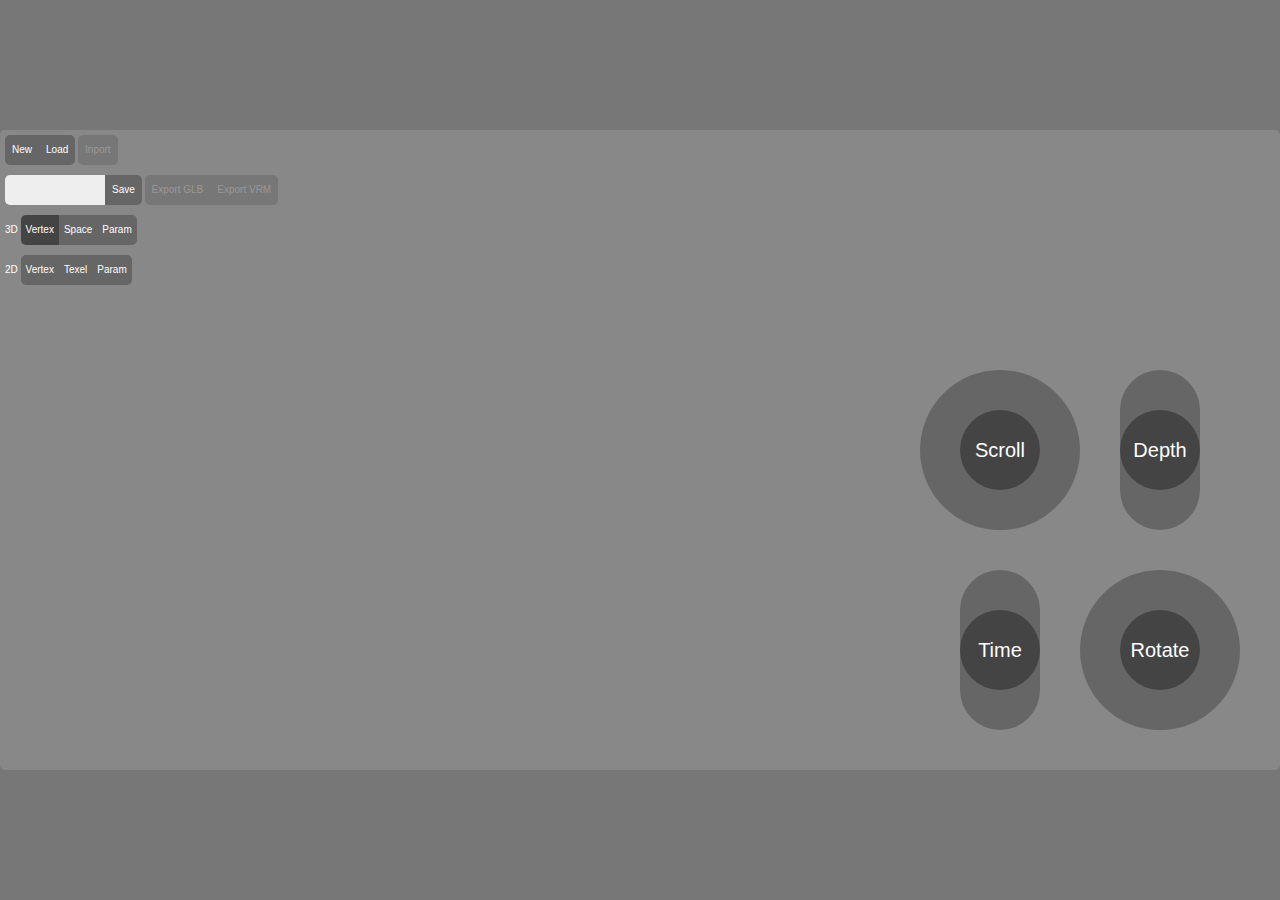
==== index.html @ f129570d "テスト1" ====
<!DOCTYPE html>
<html>
    <head>
        <meta charset="UTF-8">
        <meta name="viewport" content="width=device-width">
        <title>Primi</title>
	    <link href="./icon.png" rel="icon">
	    <link href="./style.css" rel="stylesheet">
    </head>
    <body>
        <div id="editor">
            <div id="load-div">
                <form id="load-form" action="">
                    <input
                        id="new" value="New" type="button"><input
                        id="load" value="Load" type="button">
                    <input id="inport" value="Inport" type="button" disabled>
                </form>
            </div>
            <div id="save-div">
                <form id="save-form" action="">
                    <input
                        id="name" value="" autocomplete="on" type="text"><input
                        id="save" value="Save" type="submit">
                    <input
                        id="export-glb" value="Export GLB" type="button" disabled><input
                        id="export-vrm" value="Export VRM" type="button" disabled>
                </form>
            </div>
            <div id="mode-3d">
                3D
                <span
                    id="vertex-3d-mode" class="radio-button selected">Vertex</span><span
                    id="space-mode" class="radio-button">Space</span><span
                    id="ruler-3d-mode" class="radio-button">Param</span>
            </div>
            <div id="mode-2d">
                2D
                <span
                    id="vertex-2d-mode" class="radio-button">Vertex</span><span
                    id="texel-mode" class="radio-button">Texel</span><span
                    id="ruler-2d-mode" class="radio-button">Param</span>
            </div>

            <!--div id="time-bar">
                <div id="time" style="top:calc(100% - 2em);">0</div>
            </div-->
            <canvas id="canvas"></canvas>
            <div id="depth-bar">
                <div id="depth" style="top:25%;">Depth</div>
            </div>
            
            <div id="time-bar">
                <div id="time" style="top:25%;">Time</div>
            </div>
            
            <div id="scroll-pad">
                <div id="scroll" style="left:25%;top:25%;">Scroll</div>
            </div>
            <div id="rotate-pad">
                <div id="rotate" style="left:25%;top:25%;">Rotate</div>
            </div>

            <div id="ruler-3d-div" class="none">
                <form id="ruler-3d-form" action="">
                    <dl>
                        <dt>Horizontal</dt>
                        <dd>
                            <input id="left" value="-7" min="-255" max="255" type="number"> -
                            <input id="right" value="7" min="-255" max="255" type="number">
                        </dd>
                        <dt>Vertical</dt>
                        <dd>
                            <input id="top" value="-7" min="-255" max="255" type="number"> -
                            <input id="bottom" value="7" min="-255" max="255" type="number">
                        </dd>
                        <dt>Depth</dt>
                        <dd>
                            <input id="near" value="-7" min="-255" max="255" type="number"> -
                            <input id="far" value="7" min="-255" max="255" type="number">
                        </dd>
                        <dt>Appry</dt>
                        <dd>
                            <input value="Appry" id="apply-3d" type="button">
                        </dd>
                    </dl>
                </form>
            </div>
            
            <div id="ruler-2d-div" class="none">
                <form id="ruler-2d-form" action="">
                    <dl>
                        <dt>Width</dt>
                        <dd><input id="texture-width" value="16" min="1" max="256" type="number"></dd>
                        <dt>Height</dt>
                        <dd><input id="texture-height" value="16" min="1" max="256" type="number"></dd>
                        <dt>Appry</dt>
                        <dd>
                            <input value="Appry" id="apply-2d" type="button">
                        </dd>
                    </dl>
                </form>
            </div>

            <div id="vertex-div" class="none">
                <div id="vertice-list"></div>
                <span id="new-vertex" class="button">New Vertex</span>
            </div>
            <div id="space-div" class="none">
                <div id="space-list"></div>
                <span id="new-space" class="button">New Space</span>
            </div>
            <div id="texel-div" class="none">
            </div>
        </div>

        <script src="./draw/matrix.js" type="module" defer></script>
        <script src="./draw/model.js" type="module" defer></script>
        <script src="./draw/renderer.js" type="module" defer></script>
        <script src="./main.js" type="module" defer></script>
    </body>
</html>
---- style.css ----
/* 2/1よりも縦長 */
@media (min-aspect-ratio: 2/1) and (orientation: landscape)
{
    #editor
    {
        width: 200svh;
        height: 100svh;
        left: calc(50svw - 100svh);
        top: 0;
        font-size: calc(100svh / 64);
    }
}
/* 2/1よりも横長 */
@media (max-aspect-ratio: 2/1) and (orientation: landscape)
{
    #editor
    {
        width: 100svw;
        height: 50svw;
        left: 0;
        top: calc(50svh - 25svw);
        font-size: calc(50svw / 64);
    }
}
/* 1/2よりも縦長 */
@media (min-aspect-ratio: 1/2) and (orientation: portrait)
{
    #editor
    {
        width: 50svh;
        height: 100svh;
        left: calc(50svw - 25svh);
        top: 0;
        font-size: calc(100svh / 64);
    }
}
/* 1/2よりも横長 */
@media (max-aspect-ratio: 1/2) and (orientation: portrait)
{
    #editor
    {
        width: 100svw;
        height: 200svw;
        left: 0;
        top: calc(50svh - 100svw);
        font-size: calc(200svw / 64);
    }
}

/* 縦長画面の場合の各位置 */
@media (orientation: portrait)
{
    #editor
    {
        grid-template-columns: repeat(16, 1fr);
        grid-template-rows: repeat(32, 1fr);
        overflow: hidden;
    }
    #load-div
    {
        grid-column: 1 / 17;
        grid-row: 1 / 3;
    }
    #save-div
    {
        grid-column: 1 / 17;
        grid-row: 3 / 5;
    }
    #canvas
    {
        grid-column: 1 / 17;
        grid-row: 4 / 20;
    }
    #mode-3d
    {
        grid-column: 1 / 9;
        grid-row: 20 / 22;
    }
    #mode-2d
    {
        grid-column: 9 / 17;
        grid-row: 20 / 22;
    }
    #scroll-pad
    {
        grid-column: 1 / 5;
        grid-row: 23 / 27;
    }
    #depth-bar
    {
        grid-column: 14 / 16;
        grid-row: 23 / 27;
    }
    #time-bar
    {
        grid-column: 2 / 4;
        grid-row: 28 / 32;
    }
    #rotate-pad
    {
        grid-column: 13 / 17;
        grid-row: 28 / 32;
    }
    #scroll,
    #rotate,
    #depth,
    #time
    {
        font-size: 1em;
    }
    #ruler-3d-div,
    #ruler-2d-div,
    #vertex-div,
    #space-div,
    #texel-div
    {
        grid-column: 5 / 13;
        grid-row: 22 / 33;
    }
}

/* 横長画面の場合の各位置 */
@media (orientation: landscape)
{
    #editor
    {
        grid-template-columns: repeat(32, 1fr);
        grid-template-rows: repeat(16, 1fr);
    }
    #load-div
    {
        grid-column: 1 / 8;
        grid-row: 1 / 2;
    }
    #save-div
    {
        grid-column: 1 / 8;
        grid-row: 2 / 3;
    }
    #mode-3d
    {
        grid-column: 1 / 8;
        grid-row: 3 / 4;
    }
    #mode-2d
    {
        grid-column: 1 / 8;
        grid-row: 4 / 5;
    }
    #canvas
    {
        grid-column: 8 / 24;
        grid-row: 1 / 17;
    }
    #scroll-pad
    {
        grid-column: 24 / 28;
        grid-row: 7 / 11;
    }
    #depth-bar
    {
        grid-column: 29 / 31;
        grid-row: 7 / 11;
    }
    #rotate-pad
    {
        grid-column: 28 / 32;
        grid-row: 12 / 16;
    }
    #time-bar
    {
        grid-column: 25 / 27;
        grid-row: 12 / 16;
    }
    #scroll,
    #rotate,
    #depth,
    #time
    {
        font-size: 2em;
    }
    #ruler-3d-div,
    #ruler-2d-div,
    #vertex-div,
    #space-div,
    #texel-div
    {
        grid-column: 1 / 8;
        grid-row: 5 / 17;
    }
}

/* 全体のブロック */
#editor
{
    background-color: #888;
    border-radius: 0.5em;
    position: absolute;
    display: grid;
}

/* キャンバス*/
#canvas
{
    width: 100%;
    height: 100%;
    image-rendering: pixelated;
}

/* スクロールパッド */
#scroll-pad,
#rotate-pad
{
    background-color: #666;
    padding: 0;
    border-style: none;
    border-radius: 100%;
}
/* スクロールつまみ */
#scroll,
#rotate
{
    background-color: #444;
    color: #FFF;
    text-align: center;
    padding: calc(25% - 0.5em) 0 0 0;
    border-style: none;
    border-radius: 100%;
    width: 50%;
    height: 50%;
    position: relative;
}

/* 深度バーと時間バー */
#depth-bar,
#time-bar
{
    background-color: #666;
    color: #FFF;
    border-radius: 4em;
}
#depth,
#time
{
    width: 100%;
    height: 4em;
    line-height: 4em;
    background-color: #444;
    left: 0;
    text-align: center;
    border-radius: 2em;
    position: relative;
}

/* ファイル関係 */
#name
{
    border-radius: 0.5em 0 0 0.5em;
}
#save
{
    border-radius: 0 0.5em 0.5em 0;
}

#ruler-3d-div,
#ruler-2d-div,
#vertex-div,
#space-div,
#texel-div
{
    padding: 0.5em;
}


/* ファイルバー */
#load-div,
#save-div
{
    padding: 0.5em 0 0 0.5em;
}
/* ボタンの形 */
#load-div #new,
#save-div #export-glb
{
    border-radius: 0.5em 0 0 0.5em;
}
#load-div #load,
#save-div #export-vrm
{
    border-radius: 0 0.5em 0.5em 0;
}

/* モードバー */
#mode-3d,
#mode-2d
{
    padding: 0.5em 0 0 0.5em;
}

/* spanでできたボタン */
.radio-button
{
    background-color: #666;
    color: #FFF;
    padding: 1em 0.5em 0 0.5em;
    border-style: none;
    height: 3em;
    vertical-align: middle;
    display: inline-block;
}
#mode-2d #vertex-2d-mode,
#mode-3d #vertex-3d-mode
{
    border-radius: 0.5em 0 0 0.5em;
}
#mode-3d #ruler-3d-mode,
#mode-2d #ruler-2d-mode
{
    border-radius: 0 0.5em 0.5em 0;
}
#mode-3d .radio-button,
#mode-2d .radio-button
{
    border-radius: 0;
}

.button
{
    background-color: #666;
    color: #FFF;
    padding: 1em 0.5em 0 0.5em;
    border-style: none;
    border-radius: 0.5em;
    height: 3em;
    vertical-align: middle;
    display: inline-block;
}

/* ラジオボタン用のspan */
.radio-button.selected
{
    background-color: #444;
    color: #FFF;
}
.button.selected
{
    background-color: #444;
    color: #FFF;
}

/* 値入力欄 */
input[type="text"],
input[type="number"]
{
    background-color: #EEE;
    color: #000;
    padding: 0 0 0 0.5em;
    border-style: none;
    border-width: 0;
    border-radius: 0.5em;
    vertical-align: middle;
    outline: none;
}
input[type="text"]
{
    width: 10em;
    height: 3em;
}
input[type="number"]
{
    width: 4em;
    height: 3em;
}

/* ボタン */
input[type="button"],
input[type="submit"]
{
    background-color: #666;
    color: #FFF;
    border: solid 0.25em #666;
    padding: 0 0.5em;
    border-radius: 0.5em;
    vertical-align: middle;
    height: 3em;
    outline: none;
}
input[type="button"]:not([disabled]):active,
input[type="submit"]:not([disabled]):active
{
    background-color: #444;
    color: #FFF;
    border-color: #444;
}
input[disabled]
{
    background-color: #777;
    color: #999;
    border-color: #777;
}

/* データリスト */
dt
{
    line-height: 2em;
    padding: 0.5em 0 0 0;
}
dd
{
    line-height: 2em;
    padding: 0.5em 0 0 0;
}

/* リンク */
a
{
    color: #000;
    border-bottom: solid 0.125em #000;
    padding: 0;
    text-decoration: none;
}
/* 押下時リンク */
a:active
{
    border-bottom-width: 0.25em;
}

/* 隠すクラス */
.none
{
    display: none;
}

/* 全体 */
body
{
    background-color: #777;
    color: #FFF;
    font-size: 12pt;
    overflow: hidden;
}
html
{
    overflow: hidden;
}

/* 全ての要素 */
*
{
    margin: 0;
    padding: 0;
    font-weight: normal;
    font-size: 1em;
    font-family: sans-serif;
    line-height: 1em;
    box-sizing: border-box;
    touch-action: none;
    user-select: none;
    overflow-x: hidden;
    overflow-y: auto;
    scrollbar-color: #AAA #888;
    scrollbar-width: 0.5em;
}
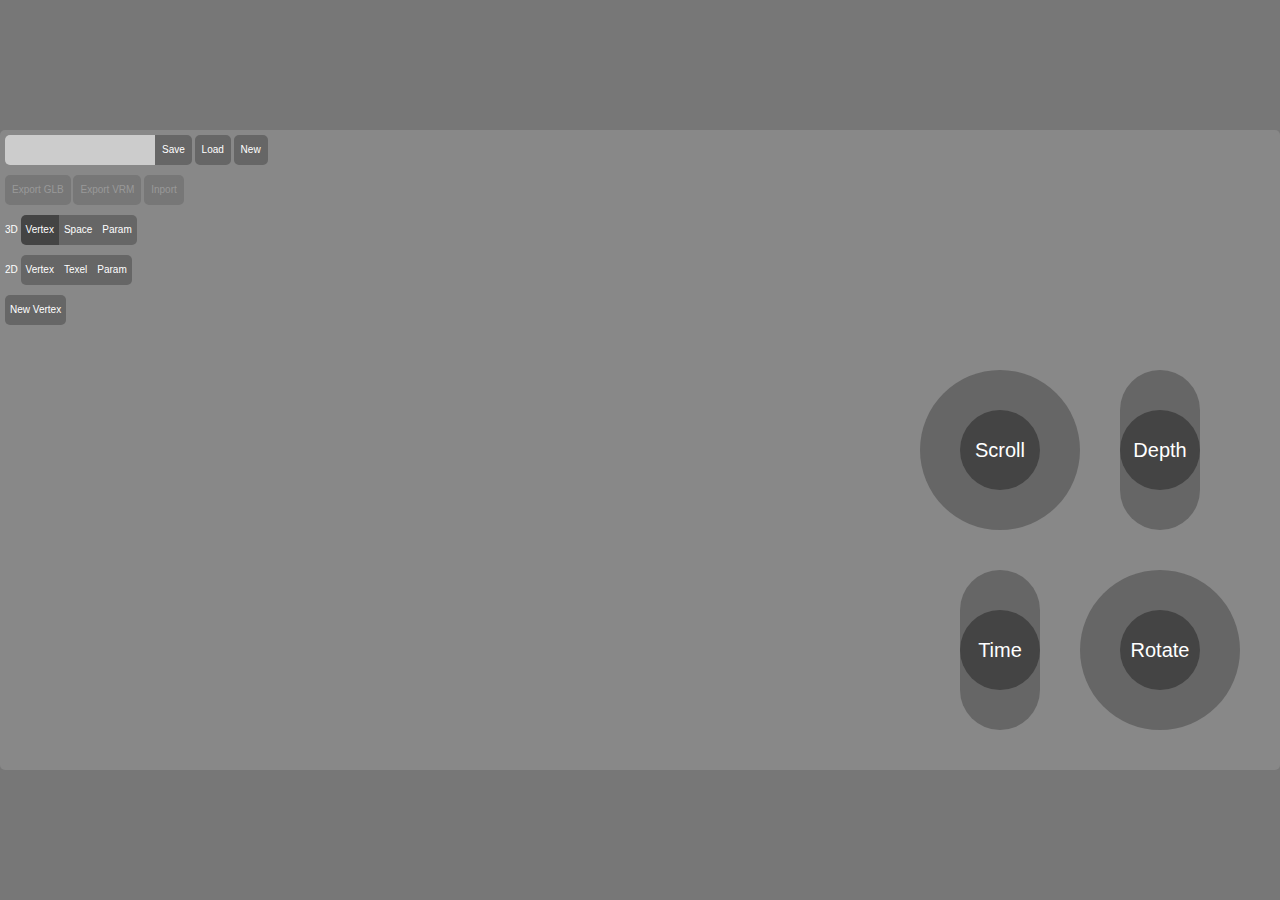
==== commit c2d197d6: "Add files via upload" ====
--- a/index.html
+++ b/index.html
@@ -2,29 +2,30 @@
 <html>
     <head>
         <meta charset="UTF-8">
-        <meta name="viewport" content="width=device-width">
+        <meta
+            name="viewport"
+            content="width=device-width,initial-scale=1.0,minimum-scale=1.0,maximum-scale=1.0,user-scalable=no">
         <title>Primi</title>
 	    <link href="./icon.png" rel="icon">
 	    <link href="./style.css" rel="stylesheet">
+        <link href="./manifest.json" rel="manifest">
     </head>
     <body>
         <div id="editor">
-            <div id="load-div">
-                <form id="load-form" action="">
-                    <input
-                        id="new" value="New" type="button"><input
-                        id="load" value="Load" type="button">
-                    <input id="inport" value="Inport" type="button" disabled>
-                </form>
-            </div>
             <div id="save-div">
                 <form id="save-form" action="">
                     <input
                         id="name" value="" autocomplete="on" type="text"><input
                         id="save" value="Save" type="submit">
-                    <input
-                        id="export-glb" value="Export GLB" type="button" disabled><input
-                        id="export-vrm" value="Export VRM" type="button" disabled>
+                    <input id="load" value="Load" type="button">
+                    <input id="new" value="New" type="button">
+                </form>
+            </div>
+            <div id="export-div">
+                <form id="export-form" action="">
+                    <input id="export-glb" value="Export GLB" type="button" disabled>
+                    <input id="export-vrm" value="Export VRM" type="button" disabled>
+                    <input id="inport" value="Inport" type="button" disabled>
                 </form>
             </div>
             <div id="mode-3d">
@@ -42,9 +43,6 @@
                     id="ruler-2d-mode" class="radio-button">Param</span>
             </div>
 
-            <!--div id="time-bar">
-                <div id="time" style="top:calc(100% - 2em);">0</div>
-            </div-->
             <canvas id="canvas"></canvas>
             <div id="depth-bar">
                 <div id="depth" style="top:25%;">Depth</div>
@@ -102,7 +100,7 @@
                 </form>
             </div>
 
-            <div id="vertex-div" class="none">
+            <div id="vertex-div">
                 <div id="vertice-list"></div>
                 <span id="new-vertex" class="button">New Vertex</span>
             </div>
@@ -114,9 +112,9 @@
             </div>
         </div>
 
-        <script src="./draw/matrix.js" type="module" defer></script>
-        <script src="./draw/model.js" type="module" defer></script>
-        <script src="./draw/renderer.js" type="module" defer></script>
+        <script src="./drawer/matrix.js" type="module" defer></script>
+        <script src="./drawer/model.js" type="module" defer></script>
+        <script src="./drawer/renderer.js" type="module" defer></script>
         <script src="./main.js" type="module" defer></script>
     </body>
 </html>--- a/style.css
+++ b/style.css
@@ -56,12 +56,12 @@
         grid-template-rows: repeat(32, 1fr);
         overflow: hidden;
     }
-    #load-div
+    #save-div
     {
         grid-column: 1 / 17;
         grid-row: 1 / 3;
     }
-    #save-div
+    #export-div
     {
         grid-column: 1 / 17;
         grid-row: 3 / 5;
@@ -69,37 +69,37 @@
     #canvas
     {
         grid-column: 1 / 17;
-        grid-row: 4 / 20;
+        grid-row: 5 / 21;
     }
     #mode-3d
     {
         grid-column: 1 / 9;
-        grid-row: 20 / 22;
+        grid-row: 21 / 23;
     }
     #mode-2d
     {
         grid-column: 9 / 17;
-        grid-row: 20 / 22;
+        grid-row: 21 / 23;
     }
     #scroll-pad
     {
         grid-column: 1 / 5;
-        grid-row: 23 / 27;
+        grid-row: 24 / 28;
     }
     #depth-bar
     {
         grid-column: 14 / 16;
-        grid-row: 23 / 27;
+        grid-row: 24 / 28;
     }
     #time-bar
     {
         grid-column: 2 / 4;
-        grid-row: 28 / 32;
+        grid-row: 29 / 33;
     }
     #rotate-pad
     {
         grid-column: 13 / 17;
-        grid-row: 28 / 32;
+        grid-row: 29 / 33;
     }
     #scroll,
     #rotate,
@@ -115,7 +115,7 @@
     #texel-div
     {
         grid-column: 5 / 13;
-        grid-row: 22 / 33;
+        grid-row: 23 / 33;
     }
 }
 
@@ -127,12 +127,12 @@
         grid-template-columns: repeat(32, 1fr);
         grid-template-rows: repeat(16, 1fr);
     }
-    #load-div
+    #save-div
     {
         grid-column: 1 / 8;
         grid-row: 1 / 2;
     }
-    #save-div
+    #export-div
     {
         grid-column: 1 / 8;
         grid-row: 2 / 3;
@@ -273,21 +273,10 @@
 
 
 /* ファイルバー */
-#load-div,
-#save-div
+#save-div,
+#export-div
 {
     padding: 0.5em 0 0 0.5em;
-}
-/* ボタンの形 */
-#load-div #new,
-#save-div #export-glb
-{
-    border-radius: 0.5em 0 0 0.5em;
-}
-#load-div #load,
-#save-div #export-vrm
-{
-    border-radius: 0 0.5em 0.5em 0;
 }
 
 /* モードバー */
@@ -352,7 +341,7 @@
 input[type="text"],
 input[type="number"]
 {
-    background-color: #EEE;
+    background-color: #CCC;
     color: #000;
     padding: 0 0 0 0.5em;
     border-style: none;
@@ -363,7 +352,7 @@
 }
 input[type="text"]
 {
-    width: 10em;
+    width: 15em;
     height: 3em;
 }
 input[type="number"]
@@ -437,11 +426,17 @@
     background-color: #777;
     color: #FFF;
     font-size: 12pt;
+}
+
+body,
+html
+{
+    /*-webkit-touch-callout: none;
+    touch-action: manipulation;
+    -webkit-user-select: none;
+    user-select: none;*/
     overflow: hidden;
-}
-html
-{
-    overflow: hidden;
+    overscroll-behavior-y: none;
 }
 
 /* 全ての要素 */
@@ -450,14 +445,16 @@
     margin: 0;
     padding: 0;
     font-weight: normal;
+    font-family: sans-serif;
     font-size: 1em;
-    font-family: sans-serif;
     line-height: 1em;
     box-sizing: border-box;
-    touch-action: none;
-    user-select: none;
+    scrollbar-color: #AAA #888;
+    scrollbar-width: 0.5em;
     overflow-x: hidden;
     overflow-y: auto;
-    scrollbar-color: #AAA #888;
-    scrollbar-width: 0.5em;
+    /*-webkit-touch-callout: none;
+    touch-action: manipulation;*/
+    -webkit-user-select: none;
+    user-select: none;
 }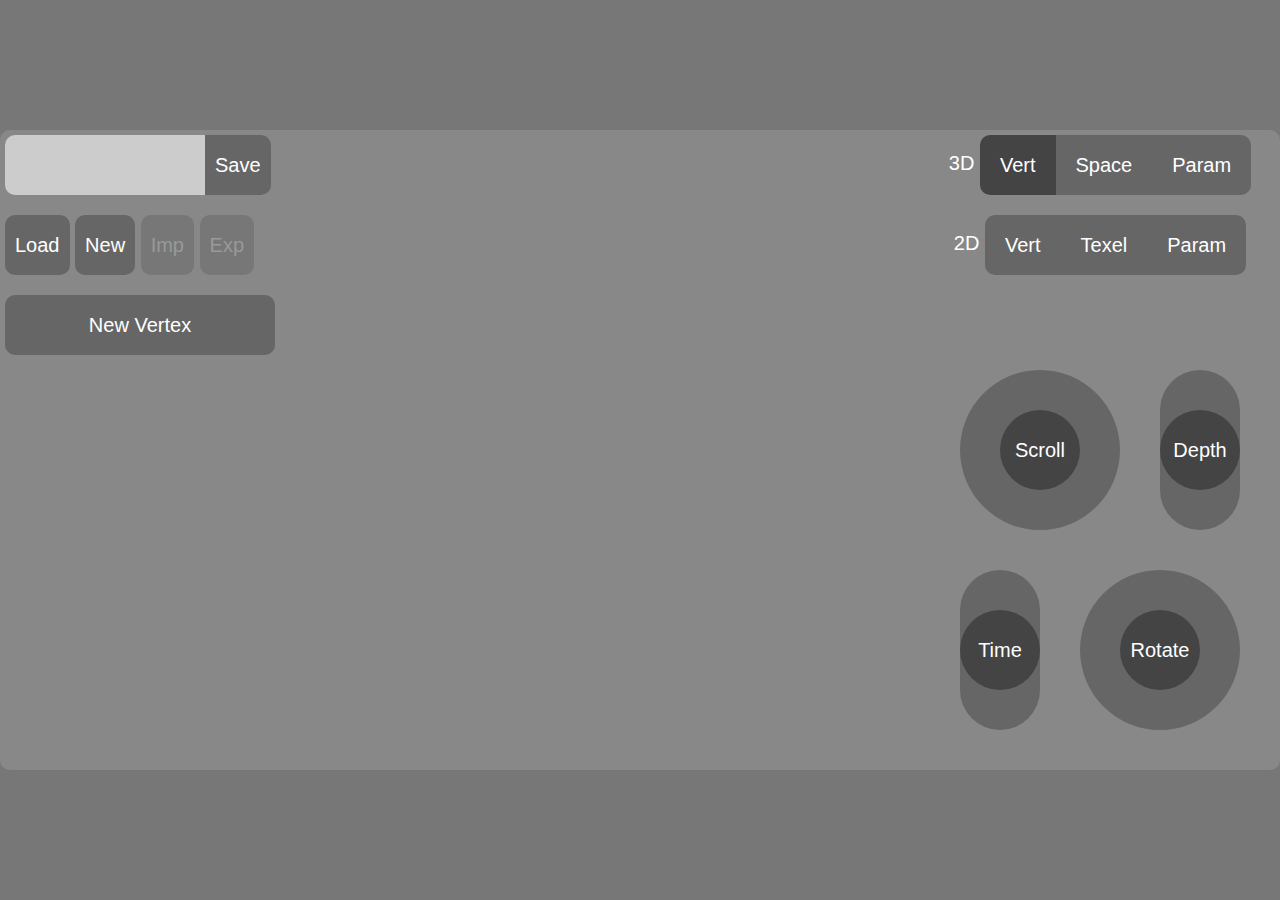
==== commit 213959f6: "Add files via upload" ====
--- a/index.html
+++ b/index.html
@@ -9,6 +9,7 @@
 	    <link href="./icon.png" rel="icon">
 	    <link href="./style.css" rel="stylesheet">
         <link href="./manifest.json" rel="manifest">
+        <link href="./apple-touch-icon.png" rel="apple-touch-icon">
     </head>
     <body>
         <div id="editor">
@@ -17,28 +18,25 @@
                     <input
                         id="name" value="" autocomplete="on" type="text"><input
                         id="save" value="Save" type="submit">
-                    <input id="load" value="Load" type="button">
-                    <input id="new" value="New" type="button">
                 </form>
             </div>
-            <div id="export-div">
-                <form id="export-form" action="">
-                    <input id="export-glb" value="Export GLB" type="button" disabled>
-                    <input id="export-vrm" value="Export VRM" type="button" disabled>
-                    <input id="inport" value="Inport" type="button" disabled>
-                </form>
+            <div id="load-div">
+                <input id="load" value="Load" type="button">
+                <input id="new" value="New" type="button">
+                <input id="import" value="Imp" type="button" disabled>
+                <input id="export" value="Exp" type="button" disabled>
             </div>
             <div id="mode-3d">
                 3D
                 <span
-                    id="vertex-3d-mode" class="radio-button selected">Vertex</span><span
+                    id="vertex-3d-mode" class="radio-button selected">Vert</span><span
                     id="space-mode" class="radio-button">Space</span><span
                     id="ruler-3d-mode" class="radio-button">Param</span>
             </div>
             <div id="mode-2d">
                 2D
                 <span
-                    id="vertex-2d-mode" class="radio-button">Vertex</span><span
+                    id="vertex-2d-mode" class="radio-button">Vert</span><span
                     id="texel-mode" class="radio-button">Texel</span><span
                     id="ruler-2d-mode" class="radio-button">Param</span>
             </div>
@@ -79,7 +77,7 @@
                         </dd>
                         <dt>Appry</dt>
                         <dd>
-                            <input value="Appry" id="apply-3d" type="button">
+                            <div id="apply-3d" class="new-item button">Apply</div>
                         </dd>
                     </dl>
                 </form>
@@ -94,7 +92,7 @@
                         <dd><input id="texture-height" value="16" min="1" max="256" type="number"></dd>
                         <dt>Appry</dt>
                         <dd>
-                            <input value="Appry" id="apply-2d" type="button">
+                            <div id="apply-2d" class="new-item button">Apply</div>
                         </dd>
                     </dl>
                 </form>
@@ -102,11 +100,11 @@
 
             <div id="vertex-div">
                 <div id="vertice-list"></div>
-                <span id="new-vertex" class="button">New Vertex</span>
+                <div id="new-vertex" class="new-item button">New Vertex</div>
             </div>
             <div id="space-div" class="none">
                 <div id="space-list"></div>
-                <span id="new-space" class="button">New Space</span>
+                <div id="new-space" class="new-item button">New Space</div>
             </div>
             <div id="texel-div" class="none">
             </div>
--- a/style.css
+++ b/style.css
@@ -7,7 +7,7 @@
         height: 100svh;
         left: calc(50svw - 100svh);
         top: 0;
-        font-size: calc(100svh / 64);
+        font-size: calc(100svh / 32);
     }
 }
 /* 2/1よりも横長 */
@@ -19,7 +19,7 @@
         height: 50svw;
         left: 0;
         top: calc(50svh - 25svw);
-        font-size: calc(50svw / 64);
+        font-size: calc(50svw / 32);
     }
 }
 /* 1/2よりも縦長 */
@@ -58,55 +58,49 @@
     }
     #save-div
     {
+        grid-column: 1 / 9;
+        grid-row: 1 / 3;
+    }
+    #load-div
+    {
+        grid-column: 9 / 17;
+        grid-row: 1 / 3;
+        text-align: right;
+    }
+    #canvas
+    {
         grid-column: 1 / 17;
-        grid-row: 1 / 3;
-    }
-    #export-div
-    {
-        grid-column: 1 / 17;
-        grid-row: 3 / 5;
-    }
-    #canvas
-    {
-        grid-column: 1 / 17;
-        grid-row: 5 / 21;
+        grid-row: 3 / 19;
     }
     #mode-3d
     {
         grid-column: 1 / 9;
-        grid-row: 21 / 23;
+        grid-row: 19 / 21;
     }
     #mode-2d
     {
         grid-column: 9 / 17;
-        grid-row: 21 / 23;
+        grid-row: 19 / 21;
     }
     #scroll-pad
     {
-        grid-column: 1 / 5;
-        grid-row: 24 / 28;
+        grid-column: 9 / 13;
+        grid-row: 22 / 26;
     }
     #depth-bar
     {
         grid-column: 14 / 16;
-        grid-row: 24 / 28;
+        grid-row: 22 / 26;
     }
     #time-bar
     {
-        grid-column: 2 / 4;
-        grid-row: 29 / 33;
+        grid-column: 9 / 11;
+        grid-row: 27 / 31;
     }
     #rotate-pad
     {
-        grid-column: 13 / 17;
-        grid-row: 29 / 33;
-    }
-    #scroll,
-    #rotate,
-    #depth,
-    #time
-    {
-        font-size: 1em;
+        grid-column: 12 / 16;
+        grid-row: 27 / 31;
     }
     #ruler-3d-div,
     #ruler-2d-div,
@@ -114,8 +108,8 @@
     #space-div,
     #texel-div
     {
-        grid-column: 5 / 13;
-        grid-row: 23 / 33;
+        grid-column: 1 / 8;
+        grid-row: 21 / 33;
     }
 }
 
@@ -130,22 +124,27 @@
     #save-div
     {
         grid-column: 1 / 8;
-        grid-row: 1 / 2;
-    }
-    #export-div
+        grid-row: 1 / 3;
+    }
+    #load-div
     {
         grid-column: 1 / 8;
-        grid-row: 2 / 3;
+        grid-row: 3 / 5;
+    }
+    #import-export-div
+    {
+        grid-column: 1 / 8;
+        grid-row: 5 / 7;
     }
     #mode-3d
     {
-        grid-column: 1 / 8;
-        grid-row: 3 / 4;
+        grid-column: 24 / 33;
+        grid-row: 1 / 3;
     }
     #mode-2d
     {
-        grid-column: 1 / 8;
-        grid-row: 4 / 5;
+        grid-column: 24 / 33;
+        grid-row: 3 / 5;
     }
     #canvas
     {
@@ -154,12 +153,12 @@
     }
     #scroll-pad
     {
-        grid-column: 24 / 28;
+        grid-column: 25 / 29;
         grid-row: 7 / 11;
     }
     #depth-bar
     {
-        grid-column: 29 / 31;
+        grid-column: 30 / 32;
         grid-row: 7 / 11;
     }
     #rotate-pad
@@ -171,13 +170,6 @@
     {
         grid-column: 25 / 27;
         grid-row: 12 / 16;
-    }
-    #scroll,
-    #rotate,
-    #depth,
-    #time
-    {
-        font-size: 2em;
     }
     #ruler-3d-div,
     #ruler-2d-div,
@@ -197,6 +189,32 @@
     border-radius: 0.5em;
     position: absolute;
     display: grid;
+}
+
+/* ブロック */
+#save-div,
+#load-div,
+#import-export-div,
+#mode-3d,
+#mode-2d,
+#ruler-3d-div,
+#ruler-2d-div,
+#vertex-div,
+#space-div,
+#texel-div
+{
+    padding: 0.25em;
+}
+
+#mode-3d,
+#mode-2d
+{
+    text-align: center;
+}
+
+#name
+{
+    width: 10em;
 }
 
 /* キャンバス*/
@@ -252,7 +270,7 @@
     position: relative;
 }
 
-/* ファイル関係 */
+/* ボタンの形を変えてくっつける */
 #name
 {
     border-radius: 0.5em 0 0 0.5em;
@@ -260,30 +278,6 @@
 #save
 {
     border-radius: 0 0.5em 0.5em 0;
-}
-
-#ruler-3d-div,
-#ruler-2d-div,
-#vertex-div,
-#space-div,
-#texel-div
-{
-    padding: 0.5em;
-}
-
-
-/* ファイルバー */
-#save-div,
-#export-div
-{
-    padding: 0.5em 0 0 0.5em;
-}
-
-/* モードバー */
-#mode-3d,
-#mode-2d
-{
-    padding: 0.5em 0 0 0.5em;
 }
 
 /* spanでできたボタン */
@@ -291,9 +285,8 @@
 {
     background-color: #666;
     color: #FFF;
-    padding: 1em 0.5em 0 0.5em;
-    border-style: none;
-    height: 3em;
+    padding: 1em;
+    border-style: none;
     vertical-align: middle;
     display: inline-block;
 }
@@ -313,18 +306,25 @@
     border-radius: 0;
 }
 
+/* spanでできたボタン */
 .button
 {
     background-color: #666;
     color: #FFF;
-    padding: 1em 0.5em 0 0.5em;
+    padding: 1em 0.5em;
     border-style: none;
     border-radius: 0.5em;
-    height: 3em;
     vertical-align: middle;
     display: inline-block;
 }
 
+/* 頂点や面などを作るボタン */
+.new-item
+{
+    text-align: center;
+    display: block;
+}
+
 /* ラジオボタン用のspan */
 .radio-button.selected
 {
@@ -337,28 +337,23 @@
     color: #FFF;
 }
 
-/* 値入力欄 */
+/* 入力欄 */
 input[type="text"],
 input[type="number"]
 {
     background-color: #CCC;
     color: #000;
-    padding: 0 0 0 0.5em;
+    padding-left : 0.5em;
     border-style: none;
     border-width: 0;
     border-radius: 0.5em;
     vertical-align: middle;
     outline: none;
-}
-input[type="text"]
-{
-    width: 15em;
     height: 3em;
 }
 input[type="number"]
 {
-    width: 4em;
-    height: 3em;
+    width: 5em;
 }
 
 /* ボタン */
@@ -367,11 +362,11 @@
 {
     background-color: #666;
     color: #FFF;
-    border: solid 0.25em #666;
-    padding: 0 0.5em;
+    border-style: none;
+    border-width: 0;
+    padding: 1em 0.5em;
     border-radius: 0.5em;
     vertical-align: middle;
-    height: 3em;
     outline: none;
 }
 input[type="button"]:not([disabled]):active,
@@ -418,6 +413,18 @@
 .none
 {
     display: none;
+}
+
+/* タイトル */
+h1
+{
+    line-height: 2em;
+}
+
+/* 段落 */
+p
+{
+    line-height: 2em;
 }
 
 /* 全体 */
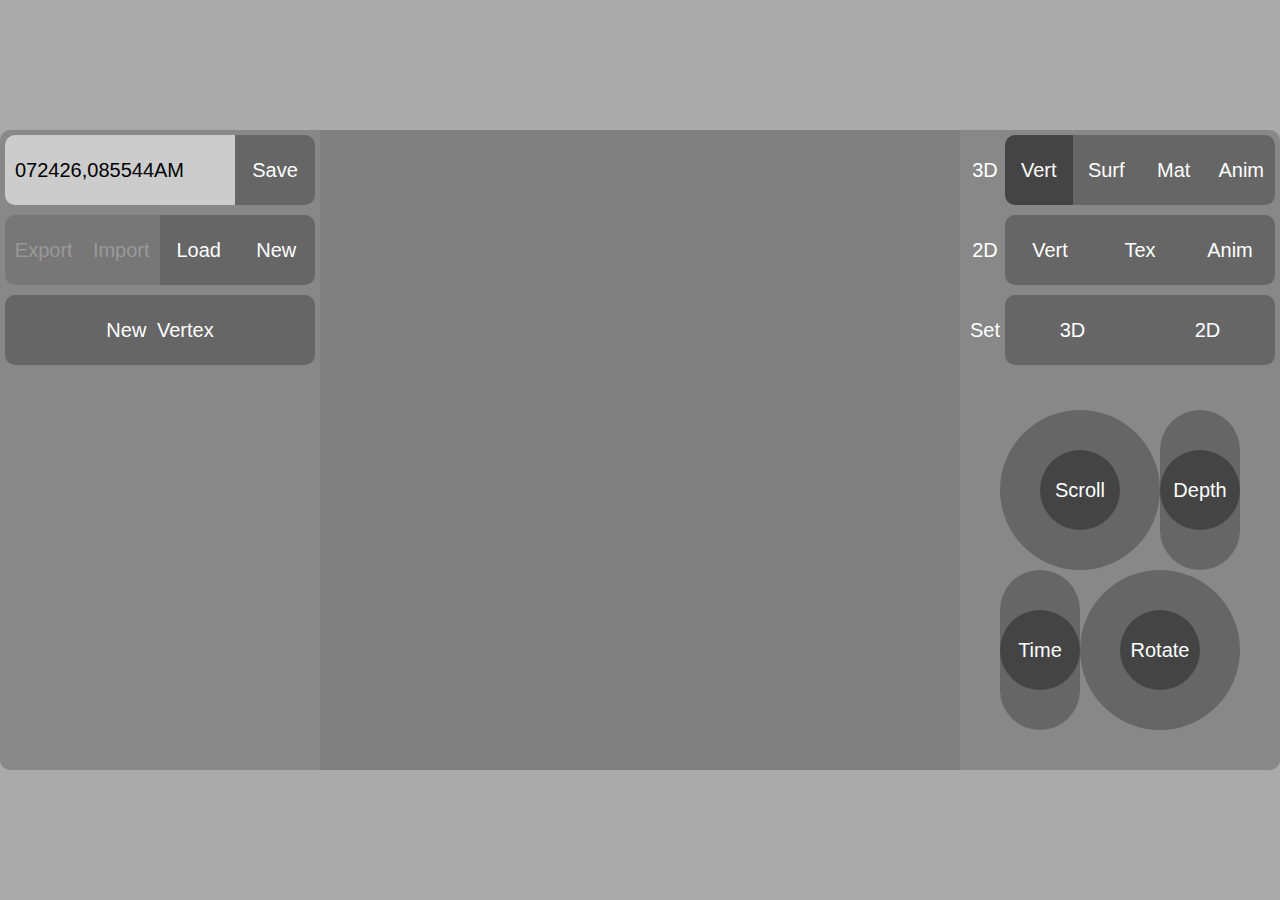
==== commit f6eb6fde: "Add files via upload" ====
--- a/index.html
+++ b/index.html
@@ -4,8 +4,8 @@
         <meta charset="UTF-8">
         <meta
             name="viewport"
-            content="width=device-width,initial-scale=1.0,minimum-scale=1.0,maximum-scale=1.0,user-scalable=no">
-        <title>Primi</title>
+            content="width=device-width,user-scalable=no">
+        <title>Space</title>
 	    <link href="./icon.png" rel="icon">
 	    <link href="./style.css" rel="stylesheet">
         <link href="./manifest.json" rel="manifest">
@@ -21,24 +21,29 @@
                 </form>
             </div>
             <div id="load-div">
-                <input id="load" value="Load" type="button">
-                <input id="new" value="New" type="button">
-                <input id="import" value="Imp" type="button" disabled>
-                <input id="export" value="Exp" type="button" disabled>
+                <input
+                    id="export" value="Export" type="button" disabled><input
+                    id="import" value="Import" type="button" disabled><input
+                    id="load" value="Load" type="button"><input
+                    id="new" value="New" type="button">
             </div>
             <div id="mode-3d">
-                3D
-                <span
+                <span class="label">3D</span><span
                     id="vertex-3d-mode" class="radio-button selected">Vert</span><span
-                    id="space-mode" class="radio-button">Space</span><span
-                    id="ruler-3d-mode" class="radio-button">Param</span>
+                    id="surface-mode" class="radio-button">Surf</span><span
+                    id="matrix-mode" class="radio-button">Mat</span><span
+                    id="animation-3d-mode" class="radio-button">Anim</span>
             </div>
             <div id="mode-2d">
-                2D
-                <span
+                <span class="label">2D</span><span
                     id="vertex-2d-mode" class="radio-button">Vert</span><span
-                    id="texel-mode" class="radio-button">Texel</span><span
-                    id="ruler-2d-mode" class="radio-button">Param</span>
+                    id="texel-mode" class="radio-button">Tex</span><span
+                    id="animation-2d-mode" class="radio-button">Anim</span>
+            </div>
+            <div id="mode-param">
+                <span class="label">Set</span><span
+                    id="param-3d-mode" class="radio-button">3D</span><span
+                    id="param-2d-mode" class="radio-button">2D</span>
             </div>
 
             <canvas id="canvas"></canvas>
@@ -57,8 +62,8 @@
                 <div id="rotate" style="left:25%;top:25%;">Rotate</div>
             </div>
 
-            <div id="ruler-3d-div" class="none">
-                <form id="ruler-3d-form" action="">
+            <div id="param-3d-div" class="none">
+                <form id="param-3d-form" action="">
                     <dl>
                         <dt>Horizontal</dt>
                         <dd>
@@ -83,8 +88,8 @@
                 </form>
             </div>
             
-            <div id="ruler-2d-div" class="none">
-                <form id="ruler-2d-form" action="">
+            <div id="param-2d-div" class="none">
+                <form id="param-2d-form" action="">
                     <dl>
                         <dt>Width</dt>
                         <dd><input id="texture-width" value="16" min="1" max="256" type="number"></dd>
@@ -102,11 +107,17 @@
                 <div id="vertice-list"></div>
                 <div id="new-vertex" class="new-item button">New Vertex</div>
             </div>
-            <div id="space-div" class="none">
-                <div id="space-list"></div>
-                <div id="new-space" class="new-item button">New Space</div>
+            <div id="matrix-div" class="none">
+                <div id="matrix-list"></div>
+                <div id="new-matrix" class="new-item button">New Matrix</div>
+            </div>
+            <div id="surface-div" class="none">
             </div>
             <div id="texel-div" class="none">
+            </div>
+            <div id="animation-3d-div" class="none">
+            </div>
+            <div id="animation-2d-div" class="none">
             </div>
         </div>
 
--- a/style.css
+++ b/style.css
@@ -82,33 +82,41 @@
         grid-column: 9 / 17;
         grid-row: 19 / 21;
     }
+    #mode-param
+    {
+        grid-column: 9 / 17;
+        grid-row: 21 / 23;
+    }
     #scroll-pad
     {
-        grid-column: 9 / 13;
-        grid-row: 22 / 26;
+        grid-column: 10 / 14;
+        grid-row: 24 / 28;
     }
     #depth-bar
     {
         grid-column: 14 / 16;
-        grid-row: 22 / 26;
+        grid-row: 24 / 28;
     }
     #time-bar
     {
-        grid-column: 9 / 11;
-        grid-row: 27 / 31;
+        grid-column: 10 / 12;
+        grid-row: 28 / 32;
     }
     #rotate-pad
     {
         grid-column: 12 / 16;
-        grid-row: 27 / 31;
-    }
-    #ruler-3d-div,
-    #ruler-2d-div,
+        grid-row: 28 / 32;
+    }
+    #param-3d-div,
+    #param-2d-div,
     #vertex-div,
-    #space-div,
+    #surface-div,
+    #matrix-div,
+    #animation-3d-div,
+    #animation-2d-div,
     #texel-div
     {
-        grid-column: 1 / 8;
+        grid-column: 1 / 9;
         grid-row: 21 / 33;
     }
 }
@@ -123,61 +131,69 @@
     }
     #save-div
     {
-        grid-column: 1 / 8;
+        grid-column: 1 / 9;
         grid-row: 1 / 3;
     }
     #load-div
     {
-        grid-column: 1 / 8;
+        grid-column: 1 / 9;
         grid-row: 3 / 5;
     }
     #import-export-div
     {
-        grid-column: 1 / 8;
+        grid-column: 1 / 9;
         grid-row: 5 / 7;
     }
     #mode-3d
     {
-        grid-column: 24 / 33;
+        grid-column: 25 / 33;
         grid-row: 1 / 3;
     }
     #mode-2d
     {
-        grid-column: 24 / 33;
+        grid-column: 25 / 33;
         grid-row: 3 / 5;
     }
+    #mode-param
+    {
+        grid-column: 25 / 33;
+        grid-row: 5 / 7;
+    }
     #canvas
     {
-        grid-column: 8 / 24;
+        grid-column: 9 / 25;
         grid-row: 1 / 17;
     }
     #scroll-pad
     {
-        grid-column: 25 / 29;
-        grid-row: 7 / 11;
+        grid-column: 26 / 30;
+        grid-row: 8 / 12;
     }
     #depth-bar
     {
         grid-column: 30 / 32;
-        grid-row: 7 / 11;
+        grid-row: 8 / 12;
+    }
+    #time-bar
+    {
+        grid-column: 26 / 28;
+        grid-row: 12 / 16;
     }
     #rotate-pad
     {
         grid-column: 28 / 32;
         grid-row: 12 / 16;
     }
-    #time-bar
-    {
-        grid-column: 25 / 27;
-        grid-row: 12 / 16;
-    }
-    #ruler-3d-div,
-    #ruler-2d-div,
+    #param-3d-div,
+    #param-2d-div,
     #vertex-div,
-    #space-div,
+    #surface-div,
+    #matrix-div,
+    #animation-3d-div,
+    #animation-2d-div,
     #texel-div
     {
-        grid-column: 1 / 8;
+        grid-column: 1 / 9;
         grid-row: 5 / 17;
     }
 }
@@ -191,30 +207,79 @@
     display: grid;
 }
 
-/* ブロック */
+/* モード */
+.label
+{
+    width: 2em;
+    height: 2em;
+    line-height: 2em;
+    text-align: center;
+    vertical-align: middle;
+    display: inline-block;
+}
+#animation-3d-mode,
+#vertex-3d-mode,
+#surface-mode,
+#matrix-mode
+{
+    width: calc((100% - 2em) / 4);
+}
+#animation-2d-mode,
+#vertex-2d-mode,
+#texel-mode
+{
+    width: calc((100% - 2em) / 3);
+}
+#param-3d-mode,
+#param-2d-mode
+{
+    width: calc((100% - 2em) / 2);
+}
+
+
 #save-div,
 #load-div,
-#import-export-div,
 #mode-3d,
 #mode-2d,
-#ruler-3d-div,
-#ruler-2d-div,
+#mode-param,
+#param-3d-div,
+#param-2d-div,
 #vertex-div,
-#space-div,
+#surface-div,
 #texel-div
 {
     padding: 0.25em;
 }
 
-#mode-3d,
-#mode-2d
-{
-    text-align: center;
-}
-
+/* ファイル関係のボタン */
 #name
 {
-    width: 10em;
+    width: calc(100% - 4em);
+}
+#save
+{
+    width: 4em;
+}
+#new,
+#load,
+#import,
+#export
+{
+    width: calc(100% / 4);
+    display: inline-block;
+}
+#load,
+#import
+{
+    border-radius: 0;
+}
+#export
+{
+    border-radius: 0.5em 0 0 0.5em;
+}
+#new
+{
+    border-radius: 0 0.5em 0.5em 0;
 }
 
 /* キャンバス*/
@@ -280,23 +345,27 @@
     border-radius: 0 0.5em 0.5em 0;
 }
 
-/* spanでできたボタン */
+/* spanでできたラジオボタン */
 .radio-button
 {
     background-color: #666;
     color: #FFF;
-    padding: 1em;
+    padding: 1.25em 0;
     border-style: none;
+    text-align: center;
     vertical-align: middle;
+    height: 3.5em;
     display: inline-block;
 }
 #mode-2d #vertex-2d-mode,
-#mode-3d #vertex-3d-mode
+#mode-3d #vertex-3d-mode,
+#mode-param #param-3d-mode
 {
     border-radius: 0.5em 0 0 0.5em;
 }
-#mode-3d #ruler-3d-mode,
-#mode-2d #ruler-2d-mode
+#mode-3d #animation-3d-mode,
+#mode-2d #animation-2d-mode,
+#mode-param #param-2d-mode
 {
     border-radius: 0 0.5em 0.5em 0;
 }
@@ -311,9 +380,10 @@
 {
     background-color: #666;
     color: #FFF;
-    padding: 1em 0.5em;
+    padding: 1.25em 0;
     border-style: none;
     border-radius: 0.5em;
+    height: 3.5em;
     vertical-align: middle;
     display: inline-block;
 }
@@ -347,13 +417,13 @@
     border-style: none;
     border-width: 0;
     border-radius: 0.5em;
+    height: 3.5em;
     vertical-align: middle;
     outline: none;
-    height: 3em;
 }
 input[type="number"]
 {
-    width: 5em;
+    width: 6em;
 }
 
 /* ボタン */
@@ -364,8 +434,8 @@
     color: #FFF;
     border-style: none;
     border-width: 0;
-    padding: 1em 0.5em;
     border-radius: 0.5em;
+    height: 3.5em;
     vertical-align: middle;
     outline: none;
 }
@@ -418,30 +488,33 @@
 /* タイトル */
 h1
 {
+    padding: 1em;
+    font-size: 4svmin;
     line-height: 2em;
 }
 
 /* 段落 */
 p
 {
+    padding: 1em;
+    font-size: 4svmin;
     line-height: 2em;
 }
 
 /* 全体 */
 body
 {
-    background-color: #777;
-    color: #FFF;
-    font-size: 12pt;
+    background-color: #AAA;
+    color: #FFF;
 }
 
 body,
 html
 {
-    /*-webkit-touch-callout: none;
+    -webkit-touch-callout: none;
     touch-action: manipulation;
     -webkit-user-select: none;
-    user-select: none;*/
+    user-select: none;
     overflow: hidden;
     overscroll-behavior-y: none;
 }
@@ -455,13 +528,14 @@
     font-family: sans-serif;
     font-size: 1em;
     line-height: 1em;
+    word-spacing: 0.25em;
     box-sizing: border-box;
     scrollbar-color: #AAA #888;
     scrollbar-width: 0.5em;
     overflow-x: hidden;
     overflow-y: auto;
-    /*-webkit-touch-callout: none;
-    touch-action: manipulation;*/
+    -webkit-touch-callout: none;
+    touch-action: manipulation;
     -webkit-user-select: none;
     user-select: none;
 }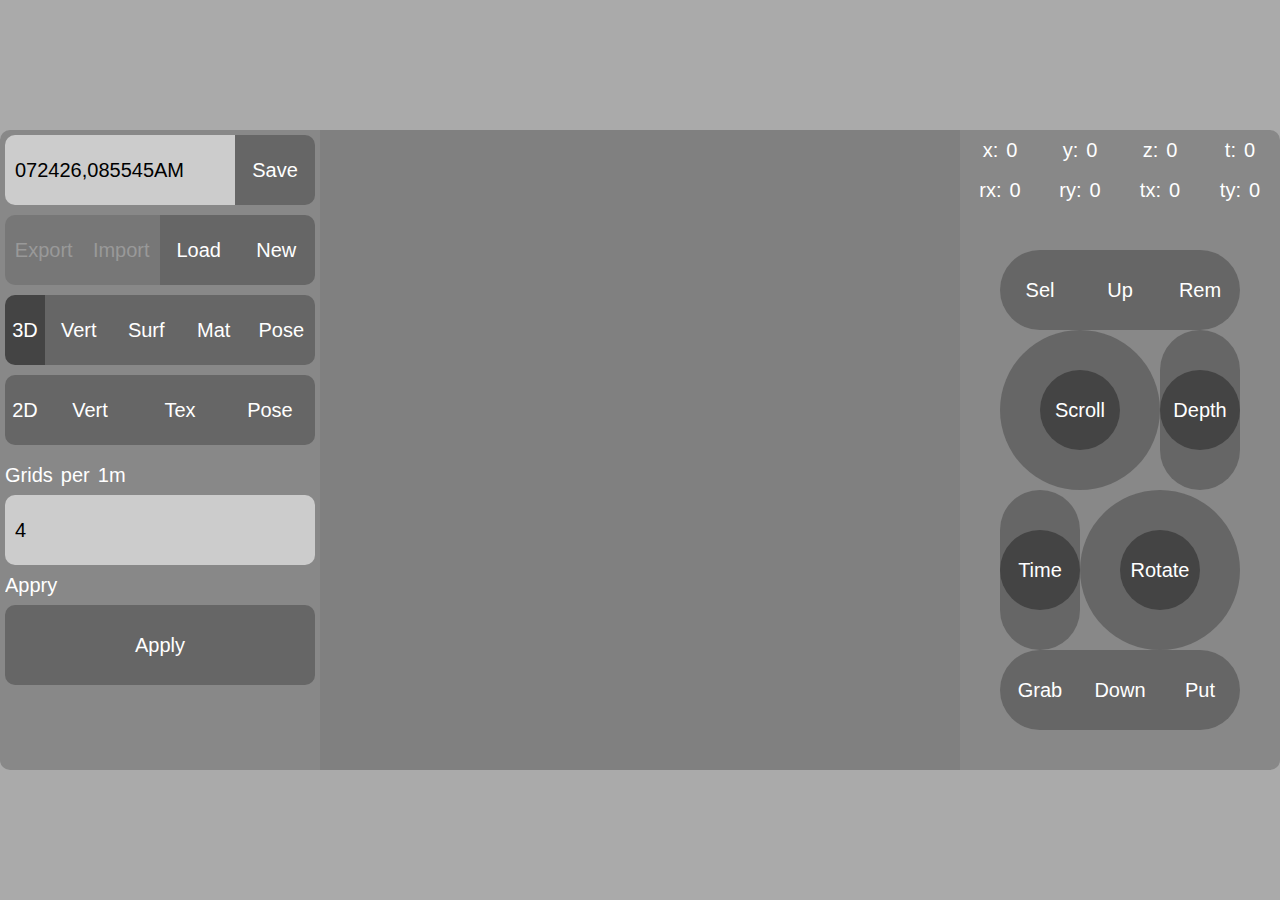
==== commit 5189473b: "Add files via upload" ====
--- a/index.html
+++ b/index.html
@@ -1,5 +1,5 @@
 <!DOCTYPE html>
-<html>
+<html lang="en-us">
     <head>
         <meta charset="UTF-8">
         <meta
@@ -28,96 +28,95 @@
                     id="new" value="New" type="button">
             </div>
             <div id="mode-3d">
-                <span class="label">3D</span><span
-                    id="vertex-3d-mode" class="radio-button selected">Vert</span><span
+                <span
+                    id="param-3d-mode" class="radio-button selected">3D</span><span
+                    id="vertex-3d-mode" class="radio-button">Vert</span><span
                     id="surface-mode" class="radio-button">Surf</span><span
                     id="matrix-mode" class="radio-button">Mat</span><span
-                    id="animation-3d-mode" class="radio-button">Anim</span>
+                    id="pose-3d-mode" class="radio-button">Pose</span>
             </div>
             <div id="mode-2d">
-                <span class="label">2D</span><span
+                <span
+                    id="param-2d-mode" class="radio-button">2D</span><span
                     id="vertex-2d-mode" class="radio-button">Vert</span><span
                     id="texel-mode" class="radio-button">Tex</span><span
-                    id="animation-2d-mode" class="radio-button">Anim</span>
-            </div>
-            <div id="mode-param">
-                <span class="label">Set</span><span
-                    id="param-3d-mode" class="radio-button">3D</span><span
-                    id="param-2d-mode" class="radio-button">2D</span>
+                    id="pose-2d-mode" class="radio-button">Pose</span>
             </div>
 
             <canvas id="canvas"></canvas>
+
+            <div id="position-x">x: 0</div>
+            <div id="position-y">y: 0</div>
+            <div id="position-z">z: 0</div>
+            <div id="position-t">t: 0</div>
+
+            <div id="rotate-x">rx: 0</div>
+            <div id="rotate-y">ry: 0</div>
+            <div id="texture-x">tx: 0</div>
+            <div id="texture-y">ty: 0</div>
+
+            <div id="select" class="third-button">Sel</div>
+            <div id="up" class="second-button">Up</div>
+            <div id="remove" class="first-button">Rem</div>
+            
+            <div id="grab" class="third-button">Grab</div>
+            <div id="down" class="second-button">Down</div>
+            <div id="put" class="first-button">Put</div>
+
+            <div id="scroll-pad">
+                <div id="scroll" style="left:25%;top:25%;">Scroll</div>
+            </div>
             <div id="depth-bar">
                 <div id="depth" style="top:25%;">Depth</div>
             </div>
-            
             <div id="time-bar">
                 <div id="time" style="top:25%;">Time</div>
-            </div>
-            
-            <div id="scroll-pad">
-                <div id="scroll" style="left:25%;top:25%;">Scroll</div>
             </div>
             <div id="rotate-pad">
                 <div id="rotate" style="left:25%;top:25%;">Rotate</div>
             </div>
 
-            <div id="param-3d-div" class="none">
+            <div id="param-3d-div">
                 <form id="param-3d-form" action="">
                     <dl>
-                        <dt>Horizontal</dt>
+                        <dt>Grids per 1m</dt>
                         <dd>
-                            <input id="left" value="-7" min="-255" max="255" type="number"> -
-                            <input id="right" value="7" min="-255" max="255" type="number">
-                        </dd>
-                        <dt>Vertical</dt>
-                        <dd>
-                            <input id="top" value="-7" min="-255" max="255" type="number"> -
-                            <input id="bottom" value="7" min="-255" max="255" type="number">
-                        </dd>
-                        <dt>Depth</dt>
-                        <dd>
-                            <input id="near" value="-7" min="-255" max="255" type="number"> -
-                            <input id="far" value="7" min="-255" max="255" type="number">
+                            <input id="grid" value="4" min="1" max="255" type="number">
                         </dd>
                         <dt>Appry</dt>
                         <dd>
-                            <div id="apply-3d" class="new-item button">Apply</div>
+                            <div id="apply-3d" class="apply button">Apply</div>
                         </dd>
                     </dl>
                 </form>
             </div>
-            
             <div id="param-2d-div" class="none">
                 <form id="param-2d-form" action="">
                     <dl>
                         <dt>Width</dt>
-                        <dd><input id="texture-width" value="16" min="1" max="256" type="number"></dd>
+                        <dd><input id="texture-width" value="16" min="1" max="255" type="number"></dd>
                         <dt>Height</dt>
-                        <dd><input id="texture-height" value="16" min="1" max="256" type="number"></dd>
+                        <dd><input id="texture-height" value="16" min="1" max="255" type="number"></dd>
                         <dt>Appry</dt>
                         <dd>
-                            <div id="apply-2d" class="new-item button">Apply</div>
+                            <div id="apply-2d" class="apply button">Apply</div>
                         </dd>
                     </dl>
                 </form>
             </div>
-
-            <div id="vertex-div">
+            <div id="vertex-div" class="none">
                 <div id="vertice-list"></div>
-                <div id="new-vertex" class="new-item button">New Vertex</div>
             </div>
             <div id="matrix-div" class="none">
                 <div id="matrix-list"></div>
-                <div id="new-matrix" class="new-item button">New Matrix</div>
             </div>
             <div id="surface-div" class="none">
             </div>
             <div id="texel-div" class="none">
             </div>
-            <div id="animation-3d-div" class="none">
+            <div id="pose-3d-div" class="none">
             </div>
-            <div id="animation-2d-div" class="none">
+            <div id="pose-2d-div" class="none">
             </div>
         </div>
 
--- a/style.css
+++ b/style.css
@@ -79,45 +79,110 @@
     }
     #mode-2d
     {
-        grid-column: 9 / 17;
-        grid-row: 19 / 21;
-    }
-    #mode-param
-    {
-        grid-column: 9 / 17;
+        grid-column: 1 / 9;
         grid-row: 21 / 23;
     }
+    #position-x
+    {
+        grid-column: 9 / 11;
+        grid-row: 19 / 20;
+    }
+    #position-y
+    {
+        grid-column: 11 / 13;
+        grid-row: 19 / 20;
+    }
+    #position-z
+    {
+        grid-column: 13 / 15;
+        grid-row: 19 / 20;
+    }
+    #position-t
+    {
+        grid-column: 15 / 17;
+        grid-row: 19 / 20;
+    }
+    #rotate-x
+    {
+        grid-column: 9 / 11;
+        grid-row: 20 / 21;
+    }
+    #rotate-y
+    {
+        grid-column: 11 / 13;
+        grid-row: 20 / 21;
+    }
+    #texture-x
+    {
+        grid-column: 13 / 15;
+        grid-row: 20 / 21;
+    }
+    #texture-y
+    {
+        grid-column: 15 / 17;
+        grid-row: 20 / 21;
+    }
+    #select
+    {
+        grid-column: 10 / 12;
+        grid-row: 21 / 23;
+    }
+    #up
+    {
+        grid-column: 12 / 14;
+        grid-row: 21 / 23;
+    }
+    #remove
+    {
+        grid-column: 14 / 16;
+        grid-row: 21 / 23;
+    }
     #scroll-pad
     {
         grid-column: 10 / 14;
-        grid-row: 24 / 28;
+        grid-row: 23 / 27;
     }
     #depth-bar
     {
         grid-column: 14 / 16;
-        grid-row: 24 / 28;
+        grid-row: 23 / 27;
     }
     #time-bar
     {
         grid-column: 10 / 12;
-        grid-row: 28 / 32;
+        grid-row: 27 / 31;
     }
     #rotate-pad
     {
         grid-column: 12 / 16;
-        grid-row: 28 / 32;
+        grid-row: 27 / 31;
+    }
+    #grab
+    {
+        grid-column: 10 / 12;
+        grid-row: 31 / 33;
+    }
+    #down
+    {
+        grid-column: 12 / 14;
+        grid-row: 31 / 33;
+    }
+    #put
+    {
+        grid-column: 14 / 16;
+        grid-row: 31 / 33;
     }
     #param-3d-div,
     #param-2d-div,
     #vertex-div,
     #surface-div,
     #matrix-div,
-    #animation-3d-div,
-    #animation-2d-div,
+    #pose-3d-div,
+    #pose-2d-div,
     #texel-div
     {
         grid-column: 1 / 9;
-        grid-row: 21 / 33;
+        grid-row: 23 / 33;
     }
 }
 
@@ -139,62 +204,122 @@
         grid-column: 1 / 9;
         grid-row: 3 / 5;
     }
-    #import-export-div
+    #mode-3d
     {
         grid-column: 1 / 9;
         grid-row: 5 / 7;
     }
-    #mode-3d
-    {
-        grid-column: 25 / 33;
-        grid-row: 1 / 3;
-    }
     #mode-2d
     {
-        grid-column: 25 / 33;
-        grid-row: 3 / 5;
-    }
-    #mode-param
-    {
-        grid-column: 25 / 33;
-        grid-row: 5 / 7;
+        grid-column: 1 / 9;
+        grid-row: 7 / 9;
+    }
+    #position-x
+    {
+        grid-column: 25 / 27;
+        grid-row: 1 / 2;
+    }
+    #position-y
+    {
+        grid-column: 27 / 29;
+        grid-row: 1 / 2;
+    }
+    #position-z
+    {
+        grid-column: 29 / 31;
+        grid-row: 1 / 2;
+    }
+    #position-t
+    {
+        grid-column: 31 / 33;
+        grid-row: 1 / 2;
+    }
+    #rotate-x
+    {
+        grid-column: 25 / 27;
+        grid-row: 2 / 3;
+    }
+    #rotate-y
+    {
+        grid-column: 27 / 29;
+        grid-row: 2 / 3;
+    }
+    #texture-x
+    {
+        grid-column: 29 / 31;
+        grid-row: 2 / 3;
+    }
+    #texture-y
+    {
+        grid-column: 31 / 33;
+        grid-row: 2 / 3;
     }
     #canvas
     {
         grid-column: 9 / 25;
         grid-row: 1 / 17;
     }
+    #select
+    {
+        grid-column: 26 / 28;
+        grid-row: 4 / 6;
+    }
+    #up
+    {
+        grid-column: 28 / 30;
+        grid-row: 4 / 6;
+    }
+    #remove
+    {
+        grid-column: 30 / 32;
+        grid-row: 4 / 6;
+    }
     #scroll-pad
     {
         grid-column: 26 / 30;
-        grid-row: 8 / 12;
+        grid-row: 6 / 10;
     }
     #depth-bar
     {
         grid-column: 30 / 32;
-        grid-row: 8 / 12;
+        grid-row: 6 / 10;
     }
     #time-bar
     {
         grid-column: 26 / 28;
-        grid-row: 12 / 16;
+        grid-row: 10 / 14;
     }
     #rotate-pad
     {
         grid-column: 28 / 32;
-        grid-row: 12 / 16;
+        grid-row: 10 / 14;
+    }
+    #grab
+    {
+        grid-column: 26 / 28;
+        grid-row: 14 / 16;
+    }
+    #down
+    {
+        grid-column: 28 / 30;
+        grid-row: 14 / 16;
+    }
+    #put
+    {
+        grid-column: 30 / 32;
+        grid-row: 14 / 16;
     }
     #param-3d-div,
     #param-2d-div,
     #vertex-div,
     #surface-div,
     #matrix-div,
-    #animation-3d-div,
-    #animation-2d-div,
+    #pose-3d-div,
+    #pose-2d-div,
     #texel-div
     {
         grid-column: 1 / 9;
-        grid-row: 5 / 17;
+        grid-row: 9 / 17;
     }
 }
 
@@ -207,7 +332,8 @@
     display: grid;
 }
 
-/* モード */
+/* モード関係 */
+/*
 .label
 {
     width: 2em;
@@ -217,14 +343,15 @@
     vertical-align: middle;
     display: inline-block;
 }
-#animation-3d-mode,
+*/
+#pose-3d-mode,
 #vertex-3d-mode,
 #surface-mode,
 #matrix-mode
 {
     width: calc((100% - 2em) / 4);
 }
-#animation-2d-mode,
+#pose-2d-mode,
 #vertex-2d-mode,
 #texel-mode
 {
@@ -233,15 +360,29 @@
 #param-3d-mode,
 #param-2d-mode
 {
-    width: calc((100% - 2em) / 2);
-}
-
+    width: 2em;
+}
+#mode-2d #param-2d-mode,
+#mode-3d #param-3d-mode
+{
+    border-radius: 0.5em 0 0 0.5em;
+}
+#mode-3d #pose-3d-mode,
+#mode-2d #pose-2d-mode
+{
+    border-radius: 0 0.5em 0.5em 0;
+}
+#mode-3d .radio-button,
+#mode-2d .radio-button
+{
+    border-radius: 0;
+}
 
 #save-div,
 #load-div,
 #mode-3d,
 #mode-2d,
-#mode-param,
+#matrix-div,
 #param-3d-div,
 #param-2d-div,
 #vertex-div,
@@ -281,6 +422,15 @@
 {
     border-radius: 0 0.5em 0.5em 0;
 }
+/* ボタンの形を変えてくっつける */
+#name
+{
+    border-radius: 0.5em 0 0 0.5em;
+}
+#save
+{
+    border-radius: 0 0.5em 0.5em 0;
+}
 
 /* キャンバス*/
 #canvas
@@ -288,6 +438,20 @@
     width: 100%;
     height: 100%;
     image-rendering: pixelated;
+}
+
+/* カレント座標表示 */
+#position-x,
+#position-y,
+#position-z,
+#position-t,
+#rotate-x,
+#rotate-y,
+#texture-x,
+#texture-y
+{
+    text-align: center;
+    padding: 0.5em 0;
 }
 
 /* スクロールパッド */
@@ -335,21 +499,10 @@
     position: relative;
 }
 
-/* ボタンの形を変えてくっつける */
-#name
-{
-    border-radius: 0.5em 0 0 0.5em;
-}
-#save
-{
-    border-radius: 0 0.5em 0.5em 0;
-}
-
 /* spanでできたラジオボタン */
 .radio-button
 {
     background-color: #666;
-    color: #FFF;
     padding: 1.25em 0;
     border-style: none;
     text-align: center;
@@ -357,54 +510,64 @@
     height: 3.5em;
     display: inline-block;
 }
-#mode-2d #vertex-2d-mode,
-#mode-3d #vertex-3d-mode,
-#mode-param #param-3d-mode
-{
-    border-radius: 0.5em 0 0 0.5em;
-}
-#mode-3d #animation-3d-mode,
-#mode-2d #animation-2d-mode,
-#mode-param #param-2d-mode
-{
-    border-radius: 0 0.5em 0.5em 0;
-}
-#mode-3d .radio-button,
-#mode-2d .radio-button
-{
-    border-radius: 0;
-}
-
-/* spanでできたボタン */
-.button
-{
-    background-color: #666;
-    color: #FFF;
-    padding: 1.25em 0;
+.radio-button.selected
+{
+    background-color: #444;
+}
+
+/* spanやdivでできたボタン */
+.button,
+.first-button,
+.second-button,
+.third-button
+{
+    padding: 1.5em 0;
     border-style: none;
     border-radius: 0.5em;
-    height: 3.5em;
+    height: 4em;
+    text-align: center;
     vertical-align: middle;
     display: inline-block;
 }
-
-/* 頂点や面などを作るボタン */
-.new-item
+.button
+{
+    background-color: #666;
+}
+.button:active
+{
+    background-color: #444;
+}
+.first-button,
+.second-button,
+.third-button
+{
+    background-color: #666;
+}
+.first-button:active,
+.second-button:active,
+.third-button:active
+{
+    background-color: #444;
+}
+/* ボタンの形 */
+.third-button
+{
+    border-radius: 2em 0 0 2em;
+}
+.second-button
+{
+    border-radius: 0;
+}
+.first-button
+{
+    border-radius: 0 2em 2em 0;
+}
+
+/* 適用ボタン */
+.apply
 {
     text-align: center;
     display: block;
-}
-
-/* ラジオボタン用のspan */
-.radio-button.selected
-{
-    background-color: #444;
-    color: #FFF;
-}
-.button.selected
-{
-    background-color: #444;
-    color: #FFF;
 }
 
 /* 入力欄 */
@@ -421,9 +584,10 @@
     vertical-align: middle;
     outline: none;
 }
+input[type="text"],
 input[type="number"]
 {
-    width: 6em;
+    width: 100%;
 }
 
 /* ボタン */
@@ -454,15 +618,10 @@
 }
 
 /* データリスト */
-dt
+dt,
+dd
 {
     line-height: 2em;
-    padding: 0.5em 0 0 0;
-}
-dd
-{
-    line-height: 2em;
-    padding: 0.5em 0 0 0;
 }
 
 /* リンク */
@@ -528,7 +687,7 @@
     font-family: sans-serif;
     font-size: 1em;
     line-height: 1em;
-    word-spacing: 0.25em;
+    word-spacing: 0.125em;
     box-sizing: border-box;
     scrollbar-color: #AAA #888;
     scrollbar-width: 0.5em;
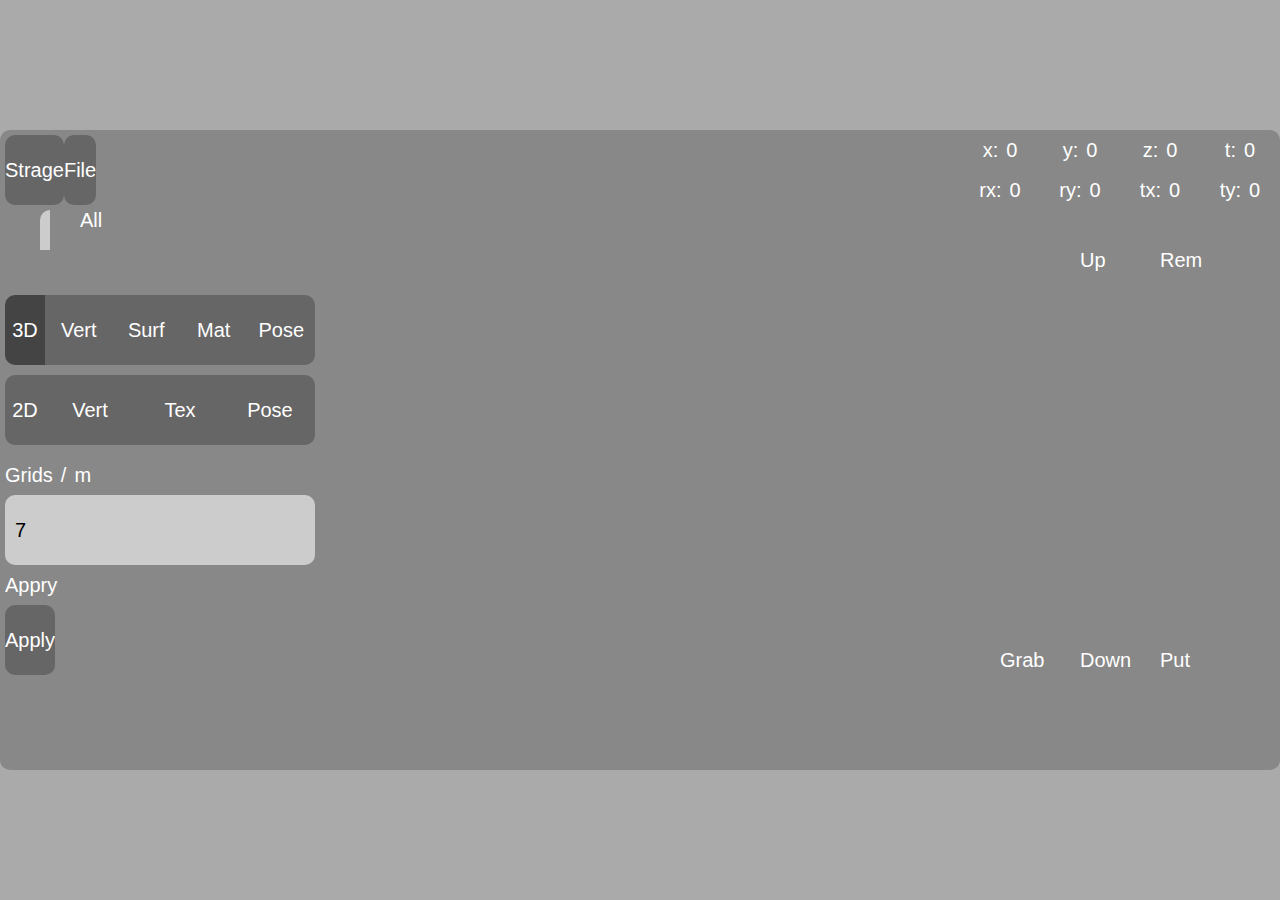
==== commit 54da57ab: "バグ修正がきりがない" ====
--- a/index.html
+++ b/index.html
@@ -13,37 +13,34 @@
     </head>
     <body>
         <div id="editor">
+
+            <div id="version"></div>
+
+            <div id="name-div">
+                <input id="name" value="" autocomplete="on" type="text">
+            </div>
             <div id="save-div">
-                <form id="save-form" action="">
-                    <input
-                        id="name" value="" autocomplete="on" type="text"><input
-                        id="save" value="Save" type="submit">
-                </form>
-            </div>
-            <div id="load-div">
                 <input
-                    id="export" value="Export" type="button" disabled><input
-                    id="import" value="Import" type="button" disabled><input
-                    id="load" value="Load" type="button"><input
-                    id="new" value="New" type="button">
+                    id="open-strage" value="Strage" type="button"><input
+                    id="open-file" value="File" type="button">
             </div>
             <div id="mode-3d">
                 <span
                     id="param-3d-mode" class="radio-button selected">3D</span><span
                     id="vertex-3d-mode" class="radio-button">Vert</span><span
                     id="surface-mode" class="radio-button">Surf</span><span
-                    id="matrix-mode" class="radio-button">Mat</span><span
-                    id="pose-3d-mode" class="radio-button">Pose</span>
+                    id="matrix-mode" class="radio-button disabled">Mat</span><span
+                    id="pose-3d-mode" class="radio-button disabled">Pose</span>
             </div>
             <div id="mode-2d">
                 <span
                     id="param-2d-mode" class="radio-button">2D</span><span
                     id="vertex-2d-mode" class="radio-button">Vert</span><span
                     id="texel-mode" class="radio-button">Tex</span><span
-                    id="pose-2d-mode" class="radio-button">Pose</span>
+                    id="pose-2d-mode" class="radio-button disabled">Pose</span>
             </div>
 
-            <canvas id="canvas"></canvas>
+            <canvas id="canvas" width="512" height="512"></canvas>
 
             <div id="position-x">x: 0</div>
             <div id="position-y">y: 0</div>
@@ -55,37 +52,24 @@
             <div id="texture-x">tx: 0</div>
             <div id="texture-y">ty: 0</div>
 
-            <div id="select" class="third-button">Sel</div>
-            <div id="up" class="second-button">Up</div>
-            <div id="remove" class="first-button">Rem</div>
+            <div id="all" class="edit-button disabled">All</div>
+            <div id="up" class="edit-button disabled">Up</div>
+            <div id="remove" class="edit-button disabled">Rem</div>
             
-            <div id="grab" class="third-button">Grab</div>
-            <div id="down" class="second-button">Down</div>
-            <div id="put" class="first-button">Put</div>
-
-            <div id="scroll-pad">
-                <div id="scroll" style="left:25%;top:25%;">Scroll</div>
-            </div>
-            <div id="depth-bar">
-                <div id="depth" style="top:25%;">Depth</div>
-            </div>
-            <div id="time-bar">
-                <div id="time" style="top:25%;">Time</div>
-            </div>
-            <div id="rotate-pad">
-                <div id="rotate" style="left:25%;top:25%;">Rotate</div>
-            </div>
+            <div id="grab" class="edit-button disabled">Grab</div>
+            <div id="down" class="edit-button disabled">Down</div>
+            <div id="put" class="edit-button disabled">Put</div>
 
             <div id="param-3d-div">
                 <form id="param-3d-form" action="">
                     <dl>
-                        <dt>Grids per 1m</dt>
+                        <dt>Grids / m</dt>
                         <dd>
-                            <input id="grid" value="4" min="1" max="255" type="number">
+                            <input id="grid" value="7" min="1" max="31" type="number">
                         </dd>
                         <dt>Appry</dt>
                         <dd>
-                            <div id="apply-3d" class="apply button">Apply</div>
+                            <input value="Apply" id="apply-3d" type="submit">
                         </dd>
                     </dl>
                 </form>
@@ -93,36 +77,90 @@
             <div id="param-2d-div" class="none">
                 <form id="param-2d-form" action="">
                     <dl>
-                        <dt>Width</dt>
+                        <dt>Texels / width</dt>
                         <dd><input id="texture-width" value="16" min="1" max="255" type="number"></dd>
-                        <dt>Height</dt>
+                        <dt>Texels / height</dt>
                         <dd><input id="texture-height" value="16" min="1" max="255" type="number"></dd>
                         <dt>Appry</dt>
                         <dd>
-                            <div id="apply-2d" class="apply button">Apply</div>
+                            <input value="Apply" id="apply-2d" type="submit">
                         </dd>
                     </dl>
                 </form>
             </div>
             <div id="vertex-div" class="none">
-                <div id="vertice-list"></div>
+                <dl>
+                    <dt>Vertex Color</dt>
+                    <dd>
+                        <label id="button-vertex-color" for="vertex-color" style="background-color:#FFFFFF; color:#000;">#FFFFFF</label>
+                        <input value="#FFFFFF" style="background-color:#FFFFFF; color:#000;" id="vertex-color" class="none" type="color">
+                    </dd>
+                    <dt>Vertex List</dt>
+                    <dd>
+                        <ul id="vertex-list"></ul>
+                    </dd>
+                </dl>
             </div>
             <div id="matrix-div" class="none">
-                <div id="matrix-list"></div>
+                <ul id="matrix-list"></ul>
             </div>
             <div id="surface-div" class="none">
+                <dl>
+                    <dt>Vertex Color</dt>
+                    <dd>
+                        <label id="button-vertex-color-surface" for="vertex-color-surface" style="background-color:#FFFFFF; color:#000;">#FFFFFF</label>
+                        <input value="#FFFFFF" style="background-color:#FFFFFF; color:#000;" id="vertex-color-surface" class="none" type="color">
+                    </dd>
+                    <dt>Surface List</dt>
+                    <dd>
+                        <ul id="surface-list"></ul>
+                    </dd>
+                    <dt>Vertex List</dt>
+                    <dd>
+                        <ul id="vertex-list-surface"></ul>
+                    </dd>
+                </dl>
             </div>
             <div id="texel-div" class="none">
+                <dl>
+                    <dt>Texel Color</dt>
+                    <dd>
+                        <label id="button-texel-color" for="texel-color" style="background-color:#FFFFFF; color:#000;">#FFFFFF</label>
+                        <input value="#FFFFFF" style="background-color:#FFFFFF; color:#000;" id="texel-color" class="none" type="color">
+                    </dd>
+                </dl>
             </div>
             <div id="pose-3d-div" class="none">
             </div>
             <div id="pose-2d-div" class="none">
             </div>
+
+            <div id="strage-div" class="none">
+                <form id="strage-form" action="">
+                    <input
+                        id="name-strage" value="" autocomplete="on" type="text"><input
+                        value="Cancel" id="cancel-button" type="button"><input
+                        value="Load" id="load-button" type="button"><input
+                        value="Save" id="save-button" type="submit"><input
+                        value="Delete" id="delete-button" type="button">
+                </form>
+                <ul id="strage-list"></ul>
+            </div>
+
+            <div id="file-div" class="none">
+                <form id="file-form" action="">
+                    <input
+                        id="name-file" value="" autocomplete="on" type="text">
+                    <input
+                        id="cancel-file" value="Cancel" type="button"><input
+                        id="import" value="Import" type="button"><input
+                        id="export" value="Export .space File" type="submit">
+                    <input id="import-file" class="none" type="file">
+                </form>
+            </div>
         </div>
 
-        <script src="./drawer/matrix.js" type="module" defer></script>
-        <script src="./drawer/model.js" type="module" defer></script>
-        <script src="./drawer/renderer.js" type="module" defer></script>
+        <script src="./renderer.js" type="module" defer></script>
         <script src="./main.js" type="module" defer></script>
     </body>
 </html>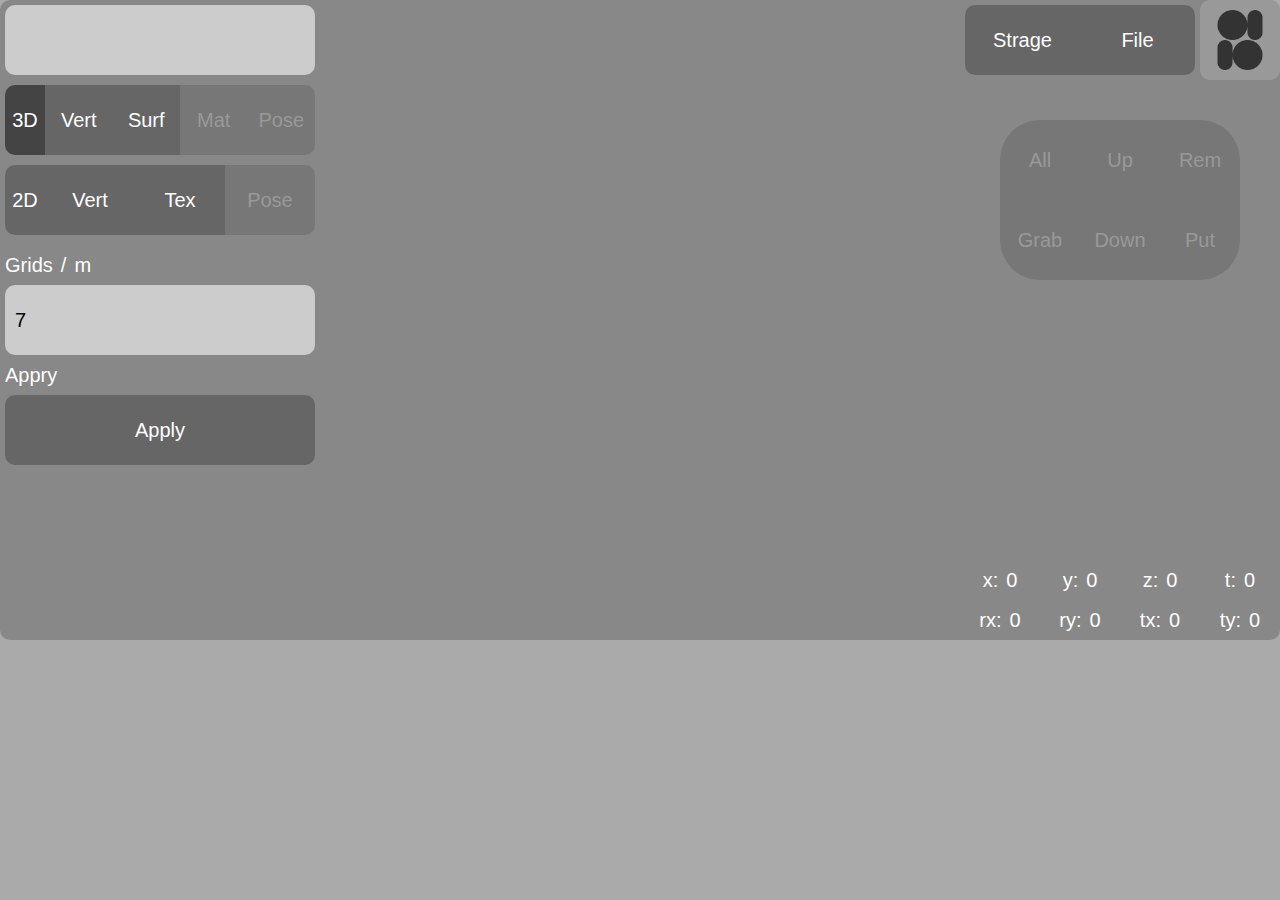
==== commit b2aeb7a1: "iOSにはフルスクリーン表示の時にキーボードが出ないバグがあるらしく直せませんでした" ====
--- a/index.html
+++ b/index.html
@@ -2,9 +2,9 @@
 <html lang="en-us">
     <head>
         <meta charset="UTF-8">
-        <meta
-            name="viewport"
-            content="width=device-width,user-scalable=no">
+        <meta name="viewport" content="width=device-width,user-scalable=no">
+        <meta name="theme-color" content="#AAAAAA" media="(prefers-color-scheme: light)">
+        <meta name="theme-color" content="#555555" media="(prefers-color-scheme: dark)">
         <title>Space</title>
 	    <link href="./icon.png" rel="icon">
 	    <link href="./style.css" rel="stylesheet">
@@ -17,7 +17,7 @@
             <div id="version"></div>
 
             <div id="name-div">
-                <input id="name" value="" autocomplete="on" type="text">
+                <input id="name" value="" type="text">
             </div>
             <div id="save-div">
                 <input
@@ -92,8 +92,9 @@
                 <dl>
                     <dt>Vertex Color</dt>
                     <dd>
-                        <label id="button-vertex-color" for="vertex-color" style="background-color:#FFFFFF; color:#000;">#FFFFFF</label>
-                        <input value="#FFFFFF" style="background-color:#FFFFFF; color:#000;" id="vertex-color" class="none" type="color">
+                        <label
+                            id="button-vertex-color" for="vertex-color" style="background-color:#FFFFFF; color:#000;">#FFFFFF</label><input
+                            name="vertex-color" value="#FFFFFF" style="background-color:#FFFFFF; color:#000;" id="vertex-color" class="min" type="color">
                     </dd>
                     <dt>Vertex List</dt>
                     <dd>
@@ -108,16 +109,17 @@
                 <dl>
                     <dt>Vertex Color</dt>
                     <dd>
-                        <label id="button-vertex-color-surface" for="vertex-color-surface" style="background-color:#FFFFFF; color:#000;">#FFFFFF</label>
-                        <input value="#FFFFFF" style="background-color:#FFFFFF; color:#000;" id="vertex-color-surface" class="none" type="color">
+                        <label
+                            id="button-vertex-color-surface" for="vertex-color-surface" style="background-color:#FFFFFF; color:#000;">#FFFFFF</label><input
+                            name="vertex-color-surface" value="#FFFFFF" style="background-color:#FFFFFF; color:#000;" id="vertex-color-surface" class="min" type="color">
+                    </dd>
+                    <dt>Vertex List</dt>
+                    <dd>
+                        <ul id="vertex-list-surface"></ul>
                     </dd>
                     <dt>Surface List</dt>
                     <dd>
                         <ul id="surface-list"></ul>
-                    </dd>
-                    <dt>Vertex List</dt>
-                    <dd>
-                        <ul id="vertex-list-surface"></ul>
                     </dd>
                 </dl>
             </div>
@@ -125,11 +127,13 @@
                 <dl>
                     <dt>Texel Color</dt>
                     <dd>
-                        <label id="button-texel-color" for="texel-color" style="background-color:#FFFFFF; color:#000;">#FFFFFF</label>
-                        <input value="#FFFFFF" style="background-color:#FFFFFF; color:#000;" id="texel-color" class="none" type="color">
+                        <label
+                            id="button-texel-color" for="texel-color" style="background-color:#FFFFFF; color:#000;">#FFFFFF</label><input
+                            name="texel-color" value="#FFFFFF" style="background-color:#FFFFFF; color:#000;" id="texel-color" class="min" type="color">
                     </dd>
                 </dl>
             </div>
+            
             <div id="pose-3d-div" class="none">
             </div>
             <div id="pose-2d-div" class="none">
@@ -138,7 +142,7 @@
             <div id="strage-div" class="none">
                 <form id="strage-form" action="">
                     <input
-                        id="name-strage" value="" autocomplete="on" type="text"><input
+                        id="name-strage" value="" type="text"><input
                         value="Cancel" id="cancel-button" type="button"><input
                         value="Load" id="load-button" type="button"><input
                         value="Save" id="save-button" type="submit"><input
@@ -150,7 +154,7 @@
             <div id="file-div" class="none">
                 <form id="file-form" action="">
                     <input
-                        id="name-file" value="" autocomplete="on" type="text">
+                        id="name-file" value="" type="text">
                     <input
                         id="cancel-file" value="Cancel" type="button"><input
                         id="import" value="Import" type="button"><input
--- a/style.css
+++ b/style.css
@@ -1,3 +1,16 @@
+/* 2/1よりも横長 */
+@media (max-aspect-ratio: 2/1) and (orientation: landscape)
+{
+    #editor
+    {
+        width: 100svw;
+        height: 50svw;
+        left: 0;
+        top: 0;
+        /*top: calc(50svh - 25svw);*/
+        font-size: calc(50svw / 32);
+    }
+}
 /* 2/1よりも縦長 */
 @media (min-aspect-ratio: 2/1) and (orientation: landscape)
 {
@@ -10,16 +23,17 @@
         font-size: calc(100svh / 32);
     }
 }
-/* 2/1よりも横長 */
-@media (max-aspect-ratio: 2/1) and (orientation: landscape)
+/* 1/2よりも横長 */
+@media (max-aspect-ratio: 1/2) and (orientation: portrait)
 {
     #editor
     {
         width: 100svw;
-        height: 50svw;
+        height: 200svw;
         left: 0;
-        top: calc(50svh - 25svw);
-        font-size: calc(50svw / 32);
+        top: 0;
+        /*top: calc(50svh - 100svw);*/
+        font-size: calc(200svw / 64);
     }
 }
 /* 1/2よりも縦長 */
@@ -34,18 +48,6 @@
         font-size: calc(100svh / 64);
     }
 }
-/* 1/2よりも横長 */
-@media (max-aspect-ratio: 1/2) and (orientation: portrait)
-{
-    #editor
-    {
-        width: 100svw;
-        height: 200svw;
-        left: 0;
-        top: calc(50svh - 100svw);
-        font-size: calc(200svw / 64);
-    }
-}
 
 /* 縦長画面の場合の各位置 */
 @media (orientation: portrait)
@@ -56,16 +58,20 @@
         grid-template-rows: repeat(32, 1fr);
         overflow: hidden;
     }
-    #save-div
+    #name-div
     {
         grid-column: 1 / 9;
         grid-row: 1 / 3;
     }
-    #load-div
-    {
-        grid-column: 9 / 17;
+    #save-div
+    {
+        grid-column: 9 / 15;
         grid-row: 1 / 3;
-        text-align: right;
+    }
+    #version
+    {
+        grid-column: 15 / 17;
+        grid-row: 1 / 3;
     }
     #canvas
     {
@@ -85,92 +91,72 @@
     #position-x
     {
         grid-column: 9 / 11;
-        grid-row: 19 / 20;
+        grid-row: 31 / 32;
     }
     #position-y
     {
         grid-column: 11 / 13;
-        grid-row: 19 / 20;
+        grid-row: 31 / 32;
     }
     #position-z
     {
         grid-column: 13 / 15;
-        grid-row: 19 / 20;
+        grid-row: 31 / 32;
     }
     #position-t
     {
         grid-column: 15 / 17;
-        grid-row: 19 / 20;
+        grid-row: 31 / 32;
     }
     #rotate-x
     {
         grid-column: 9 / 11;
-        grid-row: 20 / 21;
+        grid-row: 32 / 33;
     }
     #rotate-y
     {
         grid-column: 11 / 13;
-        grid-row: 20 / 21;
+        grid-row: 32 / 33;
     }
     #texture-x
     {
         grid-column: 13 / 15;
-        grid-row: 20 / 21;
+        grid-row: 32 / 33;
     }
     #texture-y
     {
         grid-column: 15 / 17;
-        grid-row: 20 / 21;
-    }
-    #select
+        grid-row: 32 / 33;
+    }
+    #all
     {
         grid-column: 10 / 12;
-        grid-row: 21 / 23;
+        grid-row: 20 / 22;
     }
     #up
     {
         grid-column: 12 / 14;
-        grid-row: 21 / 23;
+        grid-row: 20 / 22;
     }
     #remove
     {
         grid-column: 14 / 16;
-        grid-row: 21 / 23;
-    }
-    #scroll-pad
-    {
-        grid-column: 10 / 14;
-        grid-row: 23 / 27;
-    }
-    #depth-bar
+        grid-row: 20 / 22;
+    }
+    #grab
+    {
+        grid-column: 10 / 12;
+        grid-row: 22 / 24;
+    }
+    #down
+    {
+        grid-column: 12 / 14;
+        grid-row: 22 / 24;
+    }
+    #put
     {
         grid-column: 14 / 16;
-        grid-row: 23 / 27;
-    }
-    #time-bar
-    {
-        grid-column: 10 / 12;
-        grid-row: 27 / 31;
-    }
-    #rotate-pad
-    {
-        grid-column: 12 / 16;
-        grid-row: 27 / 31;
-    }
-    #grab
-    {
-        grid-column: 10 / 12;
-        grid-row: 31 / 33;
-    }
-    #down
-    {
-        grid-column: 12 / 14;
-        grid-row: 31 / 33;
-    }
-    #put
-    {
-        grid-column: 14 / 16;
-        grid-row: 31 / 33;
+        grid-row: 22 / 24;
     }
     #param-3d-div,
     #param-2d-div,
@@ -184,6 +170,12 @@
         grid-column: 1 / 9;
         grid-row: 23 / 33;
     }
+    #strage-div,
+    #file-div
+    {
+        grid-column: 1 / 17;
+        grid-row: 1 / 33;
+    }
 }
 
 /* 横長画面の場合の各位置 */
@@ -194,72 +186,77 @@
         grid-template-columns: repeat(32, 1fr);
         grid-template-rows: repeat(16, 1fr);
     }
-    #save-div
+    #name-div
     {
         grid-column: 1 / 9;
         grid-row: 1 / 3;
     }
-    #load-div
+    #save-div
+    {
+        grid-column: 25 / 31;
+        grid-row: 1 / 3;
+    }
+    #version
+    {
+        grid-column: 31 / 33;
+        grid-row: 1 / 3;
+    }
+    #mode-3d
     {
         grid-column: 1 / 9;
         grid-row: 3 / 5;
     }
-    #mode-3d
+    #mode-2d
     {
         grid-column: 1 / 9;
         grid-row: 5 / 7;
     }
-    #mode-2d
-    {
-        grid-column: 1 / 9;
-        grid-row: 7 / 9;
-    }
     #position-x
     {
         grid-column: 25 / 27;
-        grid-row: 1 / 2;
+        grid-row: 15 / 16;
     }
     #position-y
     {
         grid-column: 27 / 29;
-        grid-row: 1 / 2;
+        grid-row: 15 / 16;
     }
     #position-z
     {
         grid-column: 29 / 31;
-        grid-row: 1 / 2;
+        grid-row: 15 / 16;
     }
     #position-t
     {
         grid-column: 31 / 33;
-        grid-row: 1 / 2;
+        grid-row: 15 / 16;
     }
     #rotate-x
     {
         grid-column: 25 / 27;
-        grid-row: 2 / 3;
+        grid-row: 16 / 17;
     }
     #rotate-y
     {
         grid-column: 27 / 29;
-        grid-row: 2 / 3;
+        grid-row: 16 / 17;
     }
     #texture-x
     {
         grid-column: 29 / 31;
-        grid-row: 2 / 3;
+        grid-row: 16 / 17;
     }
     #texture-y
     {
         grid-column: 31 / 33;
-        grid-row: 2 / 3;
+        grid-row: 16 / 17;
     }
     #canvas
     {
         grid-column: 9 / 25;
         grid-row: 1 / 17;
     }
-    #select
+    #all
     {
         grid-column: 26 / 28;
         grid-row: 4 / 6;
@@ -274,40 +271,20 @@
         grid-column: 30 / 32;
         grid-row: 4 / 6;
     }
-    #scroll-pad
-    {
-        grid-column: 26 / 30;
-        grid-row: 6 / 10;
-    }
-    #depth-bar
+    #grab
+    {
+        grid-column: 26 / 28;
+        grid-row: 6 / 8;
+    }
+    #down
+    {
+        grid-column: 28 / 30;
+        grid-row: 6 / 8;
+    }
+    #put
     {
         grid-column: 30 / 32;
-        grid-row: 6 / 10;
-    }
-    #time-bar
-    {
-        grid-column: 26 / 28;
-        grid-row: 10 / 14;
-    }
-    #rotate-pad
-    {
-        grid-column: 28 / 32;
-        grid-row: 10 / 14;
-    }
-    #grab
-    {
-        grid-column: 26 / 28;
-        grid-row: 14 / 16;
-    }
-    #down
-    {
-        grid-column: 28 / 30;
-        grid-row: 14 / 16;
-    }
-    #put
-    {
-        grid-column: 30 / 32;
-        grid-row: 14 / 16;
+        grid-row: 6 / 8;
     }
     #param-3d-div,
     #param-2d-div,
@@ -319,7 +296,13 @@
     #texel-div
     {
         grid-column: 1 / 9;
-        grid-row: 9 / 17;
+        grid-row: 7 / 17;
+    }
+    #strage-div,
+    #file-div
+    {
+        grid-column: 1 / 33;
+        grid-row: 1 / 17;
     }
 }
 
@@ -330,20 +313,10 @@
     border-radius: 0.5em;
     position: absolute;
     display: grid;
+    z-index: 0;
 }
 
 /* モード関係 */
-/*
-.label
-{
-    width: 2em;
-    height: 2em;
-    line-height: 2em;
-    text-align: center;
-    vertical-align: middle;
-    display: inline-block;
-}
-*/
 #pose-3d-mode,
 #vertex-3d-mode,
 #surface-mode,
@@ -378,8 +351,8 @@
     border-radius: 0;
 }
 
+#name-div,
 #save-div,
-#load-div,
 #mode-3d,
 #mode-2d,
 #matrix-div,
@@ -392,52 +365,38 @@
     padding: 0.25em;
 }
 
-/* ファイル関係のボタン */
+/* ストレージとファイル関係のボタン */
 #name
 {
-    width: calc(100% - 4em);
-}
-#save
-{
-    width: 4em;
-}
-#new,
-#load,
-#import,
-#export
-{
-    width: calc(100% / 4);
+    width: 100%;
+    border-radius: 0.5em;
+}
+#open-strage,
+#open-file
+{
+    width: calc(100% / 2);
     display: inline-block;
 }
-#load,
-#import
-{
-    border-radius: 0;
-}
-#export
-{
-    border-radius: 0.5em 0 0 0.5em;
-}
-#new
-{
-    border-radius: 0 0.5em 0.5em 0;
-}
-/* ボタンの形を変えてくっつける */
-#name
-{
-    border-radius: 0.5em 0 0 0.5em;
-}
-#save
-{
-    border-radius: 0 0.5em 0.5em 0;
-}
+
+/* アプリ更新ボタン */
+#version
+{
+    color: #333;
+    background-image: url(./icon.png);
+    background-size: contain;
+    width: 100%;
+    height: 100%;
+    padding: 2.75em 0 0 0;
+    text-align: center;
+}
+
 
 /* キャンバス*/
 #canvas
 {
     width: 100%;
     height: 100%;
-    image-rendering: pixelated;
+    /* image-rendering: pixelated; */
 }
 
 /* カレント座標表示 */
@@ -458,7 +417,7 @@
 #scroll-pad,
 #rotate-pad
 {
-    background-color: #666;
+    background-color: #777;
     padding: 0;
     border-style: none;
     border-radius: 100%;
@@ -467,7 +426,7 @@
 #scroll,
 #rotate
 {
-    background-color: #444;
+    background-color: #666;
     color: #FFF;
     text-align: center;
     padding: calc(25% - 0.5em) 0 0 0;
@@ -482,7 +441,7 @@
 #depth-bar,
 #time-bar
 {
-    background-color: #666;
+    background-color: #777;
     color: #FFF;
     border-radius: 4em;
 }
@@ -492,7 +451,7 @@
     width: 100%;
     height: 4em;
     line-height: 4em;
-    background-color: #444;
+    background-color: #666;
     left: 0;
     text-align: center;
     border-radius: 2em;
@@ -510,16 +469,28 @@
     height: 3.5em;
     display: inline-block;
 }
-.radio-button.selected
+
+/* 押されているボタン */
+.radio-button.selected,
+.button.selected,
+.edit-button.selected
 {
     background-color: #444;
+}
+
+/* 押せないボタン */
+.radio-button.disabled,
+.button.disabled,
+.edit-button.disabled
+{
+    background-color: #777 !important;
+    color: #999;
+    border-color: #777;
 }
 
 /* spanやdivでできたボタン */
 .button,
-.first-button,
-.second-button,
-.third-button
+.edit-button
 {
     padding: 1.5em 0;
     border-style: none;
@@ -537,31 +508,20 @@
 {
     background-color: #444;
 }
-.first-button,
-.second-button,
-.third-button
+.edit-button
 {
     background-color: #666;
-}
-.first-button:active,
-.second-button:active,
-.third-button:active
+    border-radius: 0;
+}
+.edit-button:active
 {
     background-color: #444;
 }
 /* ボタンの形 */
-.third-button
-{
-    border-radius: 2em 0 0 2em;
-}
-.second-button
-{
-    border-radius: 0;
-}
-.first-button
-{
-    border-radius: 0 2em 2em 0;
-}
+#all { border-radius: 2em 0 0 0; }
+#remove { border-radius: 0 2em 0 0; }
+#grab { border-radius: 0 0 0 2em; }
+#put { border-radius: 0 0 2em 0; }
 
 /* 適用ボタン */
 .apply
@@ -579,18 +539,18 @@
     padding-left : 0.5em;
     border-style: none;
     border-width: 0;
-    border-radius: 0.5em;
     height: 3.5em;
     vertical-align: middle;
-    outline: none;
-}
-input[type="text"],
+    width: 100%;
+    -webkit-user-select: text;
+    user-select: text;
+}
 input[type="number"]
 {
-    width: 100%;
-}
-
-/* ボタン */
+    border-radius: 0.5em;
+}
+
+/* ボタン類 */
 input[type="button"],
 input[type="submit"]
 {
@@ -601,7 +561,6 @@
     border-radius: 0.5em;
     height: 3.5em;
     vertical-align: middle;
-    outline: none;
 }
 input[type="button"]:not([disabled]):active,
 input[type="submit"]:not([disabled]):active
@@ -615,6 +574,111 @@
     background-color: #777;
     color: #999;
     border-color: #777;
+}
+
+/* 入力のラベル */
+label
+{
+    border-radius: 0.5em;
+    padding: 1.25em 0;
+    text-align: center;
+    vertical-align: middle;
+    width: 99%;
+    display: inline-block;
+}
+
+/* 適用ボタン */
+#apply-3d,
+#apply-2d
+{
+    width: 100%;
+    display: block;
+}
+
+/* ストレージ画面 */
+#open-strage
+{
+    border-radius: 0.5em 0 0 0.5em;
+}
+#strage-div,
+#file-div
+{
+    background-color: rgba(136, 136, 136, 0.8);
+    padding: 0.25em;
+    z-index: 1;
+}
+#cancel-button,
+#load-button,
+#save-button,
+#delete-button
+{
+    width: calc(100% / 16 * 8 / 4);
+    vertical-align: middle;
+    display: inline-block;
+}
+#cancel-button,
+#load-button,
+#save-button
+{
+    border-radius: 0;
+}
+#delete-button
+{
+    border-radius: 0 0.5em 0.5em 0;
+}
+#name-strage
+{
+    width: calc(100% / 16 * 8);
+    border-radius: 0.5em;
+    vertical-align: middle;
+    border-radius: 0.5em 0 0 0.5em;
+}
+#strage-list
+{
+    margin-top: 2.25em;
+}
+
+/* ファイル系ボタン */
+#open-file
+{
+    border-radius: 0 0.5em 0.5em 0;
+}
+#name-file
+{
+    width: 100%;
+    border-radius: 0.5em 0.5em 0 0;
+}
+#cancel-file,
+#export,
+#import
+{
+    width: 100%;
+    display: inline-block;
+    border-radius: 0;
+}
+#export
+{
+    border-radius: 0 0 0.5em 0.5em;
+}
+
+/* リストの頂点と面 */
+.strage,
+.vertex,
+.surface
+{
+    background-color: #666;
+    border-style: none;
+    border-width: 0;
+    border-radius: 0.5em;
+    padding: 1em;
+    margin-top: 0.25em;
+    text-decoration: none;
+}
+.strage.selected,
+.vertex.selected,
+.surface.selected
+{
+    background-color: #444;
 }
 
 /* データリスト */
@@ -644,6 +708,20 @@
     display: none;
 }
 
+/* 潰すクラス */
+.min
+{
+    width: 0;
+    height: 0;
+    opacity: 0;
+}
+
+/* リスト */
+li
+{
+    padding: 0.5em;
+}
+
 /* タイトル */
 h1
 {
@@ -665,15 +743,14 @@
 {
     background-color: #AAA;
     color: #FFF;
+    font-size: 12pt;
 }
 
 body,
 html
 {
-    -webkit-touch-callout: none;
-    touch-action: manipulation;
-    -webkit-user-select: none;
-    user-select: none;
+    width: 100svw;
+    height: 100svh;
     overflow: hidden;
     overscroll-behavior-y: none;
 }
@@ -690,11 +767,11 @@
     word-spacing: 0.125em;
     box-sizing: border-box;
     scrollbar-color: #AAA #888;
-    scrollbar-width: 0.5em;
+    scrollbar-width: thin;
     overflow-x: hidden;
     overflow-y: auto;
-    -webkit-touch-callout: none;
     touch-action: manipulation;
     -webkit-user-select: none;
     user-select: none;
+    outline: none;
 }